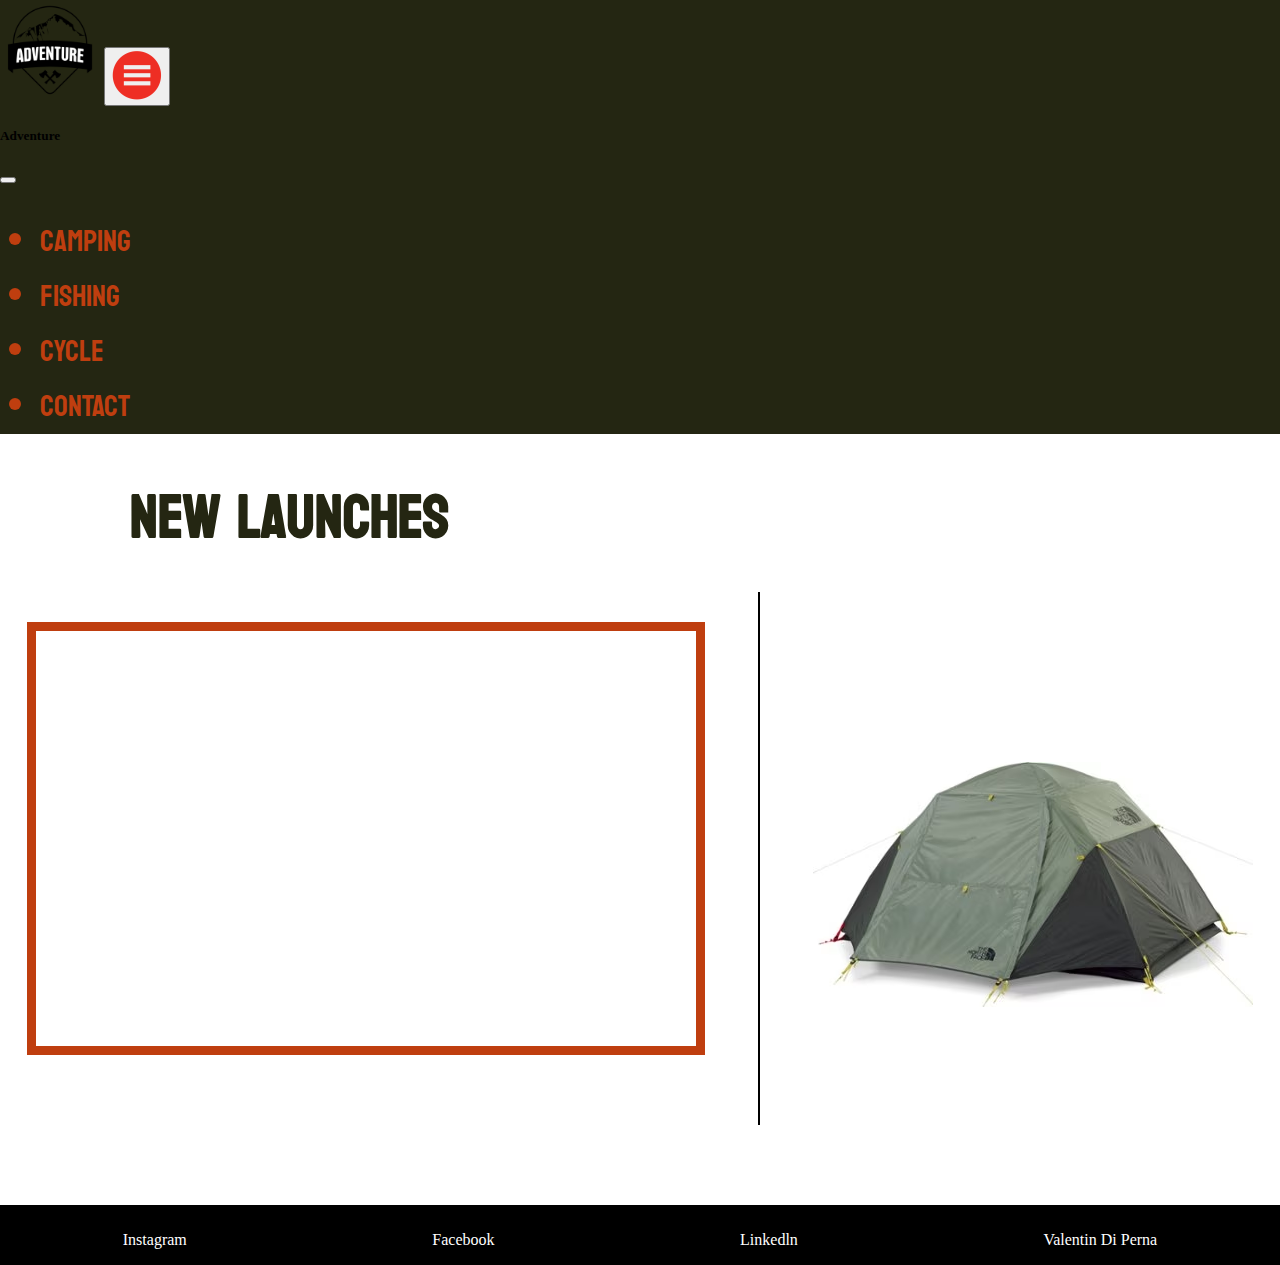
==== index.html @ 5453563d "Se ajustó el código sass en index y camping, además del header y footer" ====
<!DOCTYPE html>
<html lang="en">
    <head>
        <meta charset="UTF-8">
        <meta name="viewport" content="width=device-width, initial-scale=1.0">
        <!-- Bootstrap -->
        <link href="https://cdn.jsdelivr.net/npm/bootstrap@5.3.2/dist/css/bootstrap.min.css" rel="stylesheet" integrity="sha384-T3c6CoIi6uLrA9TneNEoa7RxnatzjcDSCmG1MXxSR1GAsXEV/Dwwykc2MPK8M2HN" crossorigin="anonymous">
        <!-- CSS -->
        <link rel="stylesheet" href="css/style.css">
        <title>Adventures</title>
    </head>
    <body>
        <!--Inicio header-->
        <header>
            <nav class="navbar navbar-expand-lg mi-navbar">
                <a class="navbar-brand" href="index.html"><img src="multimedia/logo/logo-preentrega1.png" width="100rem" alt=""></a>
                <button class="navbar-toggler" type="button" data-bs-toggle="offcanvas" data-bs-target="#navbarOffcanvasLg" aria-controls="navbarOffcanvasLg" aria-label="Toggle navigation">
                  <span><img src="/multimedia/hamburguesa.png" width="50px" alt=""></span>
                </button>
                <div class="offcanvas offcanvas-end" tabindex="-1" id="navbarOffcanvasLg" aria-labelledby="navbarOffcanvasLgLabel">
                    <div class="offcanvas-header">
                        <h5 class="offcanvas-title" id="adventure">Adventure</h5>
                        <button type="button" class="btn-close btn-close-white" data-bs-dismiss="offcanvas" aria-label="Close"></button>
                        </div>
                        <div class="offcanvas-body">
                            <ul class="navbar-nav justify-content-end flex-grow-1 pe-3 color-yo">
                                <li class="nav-item">
                                <a class="mi-estilo" href="pages/camping.html">CAMPING</a>
                                </li>
                                <li class="nav-item">
                                    <a class="mi-estilo" href="pages/fishing.html">FISHING</a>
                                </li>
                                <li class="nav-item">
                                    <a class="mi-estilo" href="pages/cycle.html">CYCLE</a>
                                </li>
                                <li class="nav-item">
                                    <a class="mi-estilo" href="pages/contact.html">CONTACT</a>
                                </li>
                            </ul>
                        </div>
                    </div>
                </div>
            </nav>
        </header>
        <!--Fin header-->

        <!-- Inicio section -->
        <section>
            <h2> New Launches</h2>
            <div class="index-container">
                <iframe id="new-launch-video" width="660" height="415" src="https://www.youtube.com/embed/8Y5LWZMToTU?si=XEu5IVeG3tp7EiJx" title="YouTube video player" frameborder="0" allow="accelerometer; autoplay; clipboard-write; encrypted-media; gyroscope; picture-in-picture; web-share" allowfullscreen></iframe>
                <span class="vertical-line-1"></span>
                <a href="">
                    <img id="new-launch-foto" src="multimedia/carpa-new-launches.avif" alt="Carpa TheNorthFace verde oscuro y negro con forma hectagonal.">
                </a>
            </div>
        </section>
        <!-- Fin section  -->

        <!-- Inicio footer -->
        <footer>
            <div class="footer-container">
                <div><a href="">Instagram</a></div>
                <div><a href="">Facebook</a></div>
                <div><a href="">Linkedln</a></div>
                <div> 
                    <p>Valentin Di Perna</p>
                </div>
            </div>
        </footer>
        <!-- Fin footer  -->
        <script src="https://cdn.jsdelivr.net/npm/bootstrap@5.3.2/dist/js/bootstrap.bundle.min.js" integrity="sha384-C6RzsynM9kWDrMNeT87bh95OGNyZPhcTNXj1NW7RuBCsyN/o0jlpcV8Qyq46cDfL" crossorigin="anonymous"></script>
    </body>
</html>
---- css/style.css ----
@import url("https://fonts.googleapis.com/css2?family=Bayon&display=swap");
@media only screen and (min-width: 980px) {
  section h2 {
    /*Personalizando etiqueta*/
    font-family: "Bayon", sans-serif;
    color: #242612;
    font-size: 60px;
    position: relative;
    left: 130px;
    display: inline;
  }
  section .index-container {
    position: relative;
    top: 50px;
    margin-bottom: 100px;
    display: flex;
    justify-content: space-around;
  }
  section .index-container #new-launch-video {
    border: 9px solid #bf3e0f;
    margin-bottom: 100px;
  }
  section .index-container .vertical-line-1 {
    border: 1px solid black;
    position: relative;
    bottom: 30px;
  }
  section .index-container #new-launch-foto {
    position: relative;
    top: 140px;
    transform: scale(1);
    transition: transform 1s;
  }
  section .index-container #new-launch-foto:hover {
    transform: scale(1.2);
    transition: all 1s;
  }
}
@media only screen and (max-width: 480px) {
  section h2 {
    position: relative;
    top: 150px;
    /*Personalizando etiqueta*/
    font-family: "Bayon", sans-serif;
    color: #242612;
    font-size: 50px;
    display: inline;
    position: relative;
    left: 10px;
    margin-bottom: 20px;
  }
  section .index-container {
    margin-top: 100px;
    display: flex;
    justify-content: space-around;
    flex-direction: column;
    align-items: center;
  }
  section .index-container #new-launch-video {
    border: 9px solid #bf3e0f;
    margin-bottom: 100px;
    width: 390px;
    height: 350px;
    margin-top: 100px;
  }
  section .index-container .vertical-line-1 {
    border: 1px solid black;
    position: relative;
    bottom: 30px;
    padding-right: 400px;
  }
  section .index-container #new-launch-foto {
    width: 415;
    height: 230px;
  }
}
.title-container {
  background-image: url(../multimedia/naturepanoramic.jpg);
  background-attachment: fixed;
  display: flex;
  justify-content: center;
  padding: 200px 0 120px 0;
  color: #fff;
  font-size: 62px;
  margin-bottom: 20px;
}

.camping-products {
  margin-right: 0;
}

#REDWHITETENT {
  padding-top: 18.2%;
}

#flashlight {
  margin: 10px;
  padding-bottom: 23px;
  padding-right: 30px;
  width: 200px;
}

#sleepingbag {
  margin: 10px;
  width: 190px;
}

.color-yo {
  color: #bf3e0f;
  font-family: "Bayon", sans-serif;
  font-size: 30px;
}

.mi-estilo {
  color: #bf3e0f;
  text-decoration: none;
  margin-right: 100px;
}

.mi-navbar {
  background-color: #242612;
}

.footer-container {
  margin-top: 20px;
  padding-top: 10px;
  background-color: black;
  width: 100%;
  display: flex;
  justify-content: space-around;
  align-items: center;
}

.footer-container a, .footer-container p {
  color: white;
  text-decoration: none;
}

body {
  margin: 0;
  /* Overflow-x: hidden */
}

/*# sourceMappingURL=style.css.map */
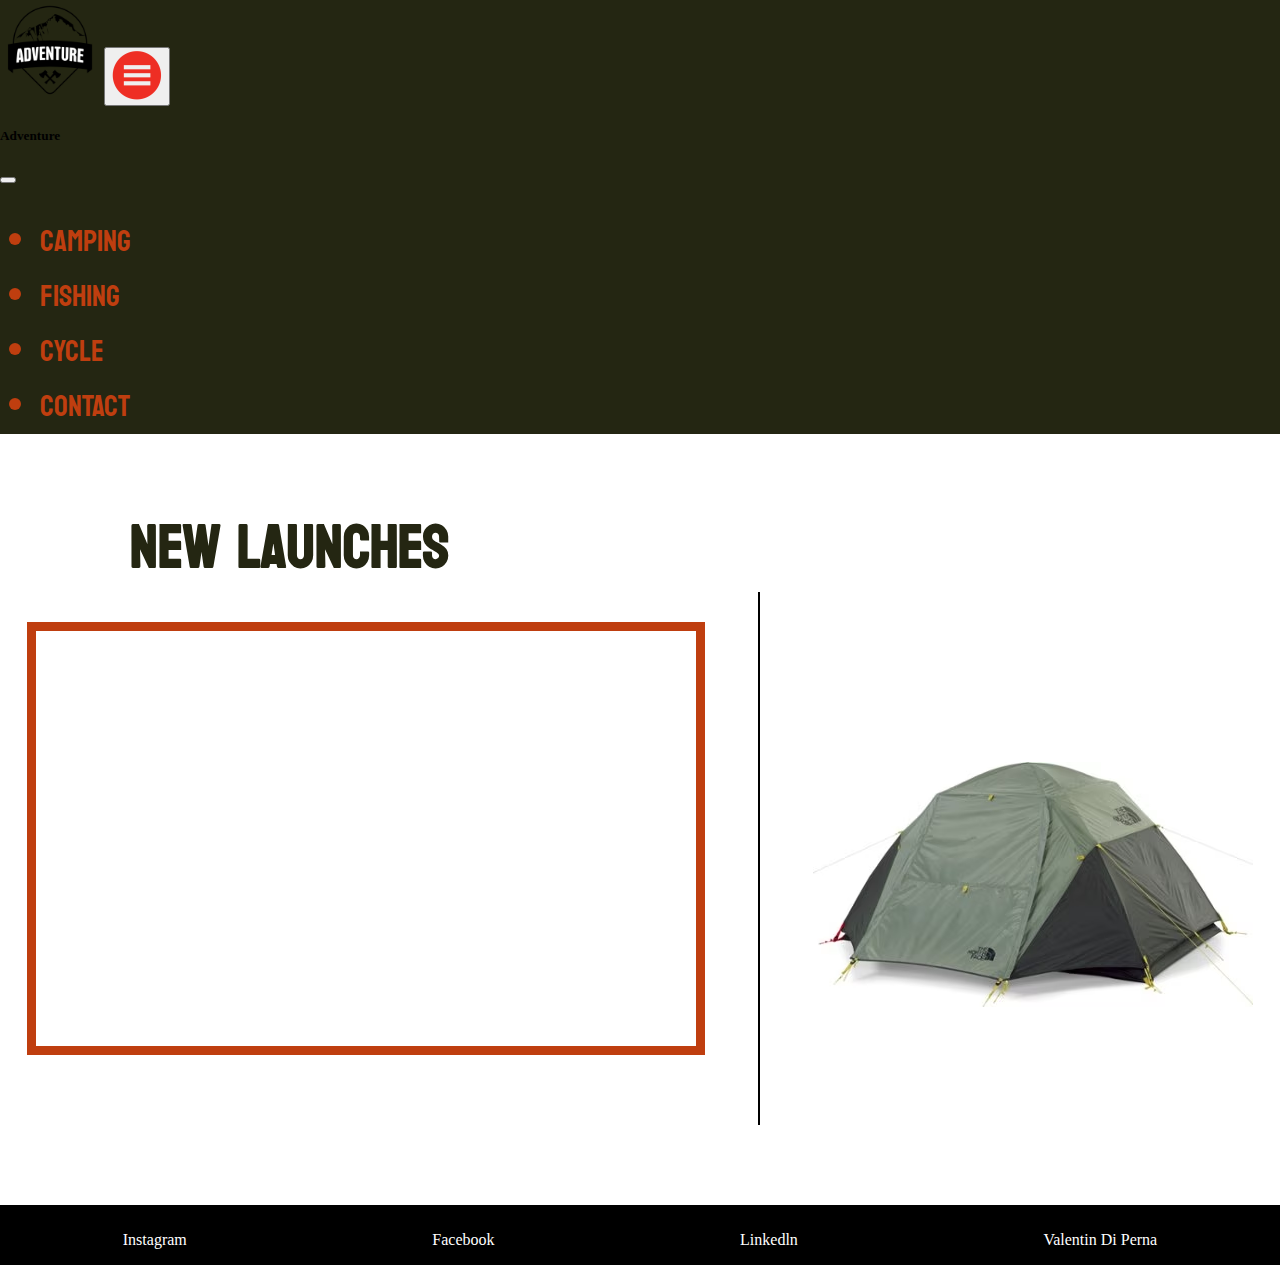
==== commit b5550bb5: "Mejorando el SEO a los HTML" ====
--- a/index.html
+++ b/index.html
@@ -3,17 +3,30 @@
     <head>
         <meta charset="UTF-8">
         <meta name="viewport" content="width=device-width, initial-scale=1.0">
+
+
+        <!-- SEO-->
+
+        <!-- Descripción del sitio | 70 a 320 caracteres-->
+        <meta name="description" content="Prepárate para tus aventuras al aire libre con nuestra amplia selección de productos. Desde acampar hasta pescar, tenemos todo lo que necesitas. Descubre calidad y variedad a precios excelentes. Equípate para la aventura hoy mismo.">
+        <!-- Keywords | Palabras claves | 18 KW-->
+        <meta name="keywords" content="biciletas, pesca, cañas de pesca, Aventuras en la naturaleza, Tienda de campaña, Equipo de supervivencia, Gear para deportes al aire libre, Actividades al aire libre, Productos para exploración, Accesorios de camping, Camping, Excursión, Acampar, Equipamiento para ciclismo">
+        <!-- FAVICON | Icono de la pestaña-->
+        <link rel="shortcut icon" href="multimedia/logo/logo-preentrega1.ico" type="image/x-icon">
+        <!-- Open graph-->
+
+
         <!-- Bootstrap -->
         <link href="https://cdn.jsdelivr.net/npm/bootstrap@5.3.2/dist/css/bootstrap.min.css" rel="stylesheet" integrity="sha384-T3c6CoIi6uLrA9TneNEoa7RxnatzjcDSCmG1MXxSR1GAsXEV/Dwwykc2MPK8M2HN" crossorigin="anonymous">
         <!-- CSS -->
         <link rel="stylesheet" href="css/style.css">
-        <title>Adventures</title>
+        <title> Adventures | Everything you need to be ready for wild</title>
     </head>
     <body>
         <!--Inicio header-->
         <header>
             <nav class="navbar navbar-expand-lg mi-navbar">
-                <a class="navbar-brand" href="index.html"><img src="multimedia/logo/logo-preentrega1.png" width="100rem" alt=""></a>
+                <a class="navbar-brand" href="index.html"><img src="multimedia/logo/logo-preentrega1.ico" width="100rem" alt=""></a>
                 <button class="navbar-toggler" type="button" data-bs-toggle="offcanvas" data-bs-target="#navbarOffcanvasLg" aria-controls="navbarOffcanvasLg" aria-label="Toggle navigation">
                   <span><img src="/multimedia/hamburguesa.png" width="50px" alt=""></span>
                 </button>
--- a/css/style.css
+++ b/css/style.css
@@ -1,3 +1,4 @@
+@charset "UTF-8";
 @import url("https://fonts.googleapis.com/css2?family=Bayon&display=swap");
 @media only screen and (min-width: 980px) {
   section h2 {
@@ -7,6 +8,7 @@
     font-size: 60px;
     position: relative;
     left: 130px;
+    top: 30px;
     display: inline;
   }
   section .index-container {
@@ -75,7 +77,6 @@
   }
 }
 .title-container {
-  background-image: url(../multimedia/naturepanoramic.jpg);
   background-attachment: fixed;
   display: flex;
   justify-content: center;
@@ -105,6 +106,157 @@
   width: 190px;
 }
 
+.fishing-title {
+  margin-bottom: 100px;
+  font-family: "Bayon", sans-serif;
+  color: #242612;
+  font-size: 60px;
+  position: relative;
+  left: 130px;
+  top: 30px;
+  display: inline;
+}
+
+.fishing-section {
+  display: flex;
+  justify-content: space-around;
+}
+.fishing-section #fishing-video {
+  border: 9px solid #bf3e0f;
+  margin-bottom: 100px;
+  margin-top: 50px;
+}
+.fishing-section .vertical-line-2 {
+  border: 1px solid black;
+  position: relative;
+  right: 100px;
+}
+.fishing-section .fish-container {
+  display: grid;
+  grid-template-columns: repeat(2, 1r);
+  grid-template-rows: repeat(2, 1fr);
+  column-gap: 70px;
+  row-gap: 70px;
+  grid-template-areas: "caña-1 caña-2" "caña-3 caña-4";
+  position: relative;
+  right: 100px;
+}
+.fishing-section .fish-container .caña-1 {
+  grid-area: caña-1;
+  transform: scale(1);
+  transition: transform 1s;
+}
+.fishing-section .fish-container .caña-2 {
+  grid-area: caña-2;
+  transform: scale(1);
+  transition: transform 1s;
+}
+.fishing-section .fish-container .caña-3 {
+  grid-area: caña-3;
+  transform: scale(1);
+  transition: transform 1s;
+}
+.fishing-section .fish-container .caña-4 {
+  grid-area: caña-4;
+  transform: scale(1);
+  transition: transform 1s;
+}
+.fishing-section .fish-container .caña-1:hover, .fishing-section .fish-container .caña-2:hover, .fishing-section .fish-container .caña-3:hover, .fishing-section .fish-container .caña-4:hover {
+  transform: scale(1.2);
+  transition: transform 1s;
+}
+.fishing-section .fish-container #caña-1 {
+  width: 200px;
+}
+.fishing-section .fish-container #caña-2 {
+  width: 200px;
+}
+.fishing-section .fish-container #caña-3 {
+  width: 200px;
+}
+.fishing-section .fish-container #caña-4 {
+  width: 200px;
+  height: 200px;
+}
+.fishing-section .fish-container h3 {
+  color: var(--color-principal);
+  font-family: var(--font-family);
+  font-size: 20px;
+}
+
+.cycle-title {
+  font-family: var(--font-family);
+  color: var(--color-principal);
+  font-size: 60px;
+  position: relative;
+  left: 130px;
+  display: inline;
+}
+
+.cycle-fotos {
+  margin-top: 100px;
+  display: flex;
+  justify-content: space-evenly;
+  margin-bottom: 50px;
+}
+
+.accesorios {
+  transform: scale(1);
+}
+
+.accesorios:hover {
+  transform: scale(1.2);
+  transition: all 1s;
+}
+
+.contact-title {
+  margin-top: 100px;
+  text-align: center;
+  font-size: 70px;
+  font-family: "Bayon", sans-serif;
+  color: #242612;
+  text-decoration: underline dotted #bf3e0f;
+  margin-bottom: 50px;
+}
+
+form fieldset {
+  border: 0;
+}
+form fieldset legend {
+  text-align: center;
+  display: inline;
+  font-family: "Bayon", sans-serif;
+  font-size: 30px;
+  color: #bf3e0f;
+}
+form fieldset .formulario {
+  display: flex;
+  justify-content: space-evenly;
+  margin-bottom: 100px;
+  margin-top: 100px;
+}
+form fieldset .formulario label {
+  text-align: center;
+  display: inline;
+  font-family: "Bayon", sans-serif;
+  font-size: 30px;
+  color: #bf3e0f;
+  text-decoration: underline solid #242612;
+}
+form textarea {
+  width: 100%;
+}
+form .enviar {
+  padding-top: 10px;
+  background-color: green;
+  color: #fff;
+}
+form input {
+  width: 100%;
+  border: 0;
+  background-color: yellow;
+}
+
 .color-yo {
   color: #bf3e0f;
   font-family: "Bayon", sans-serif;
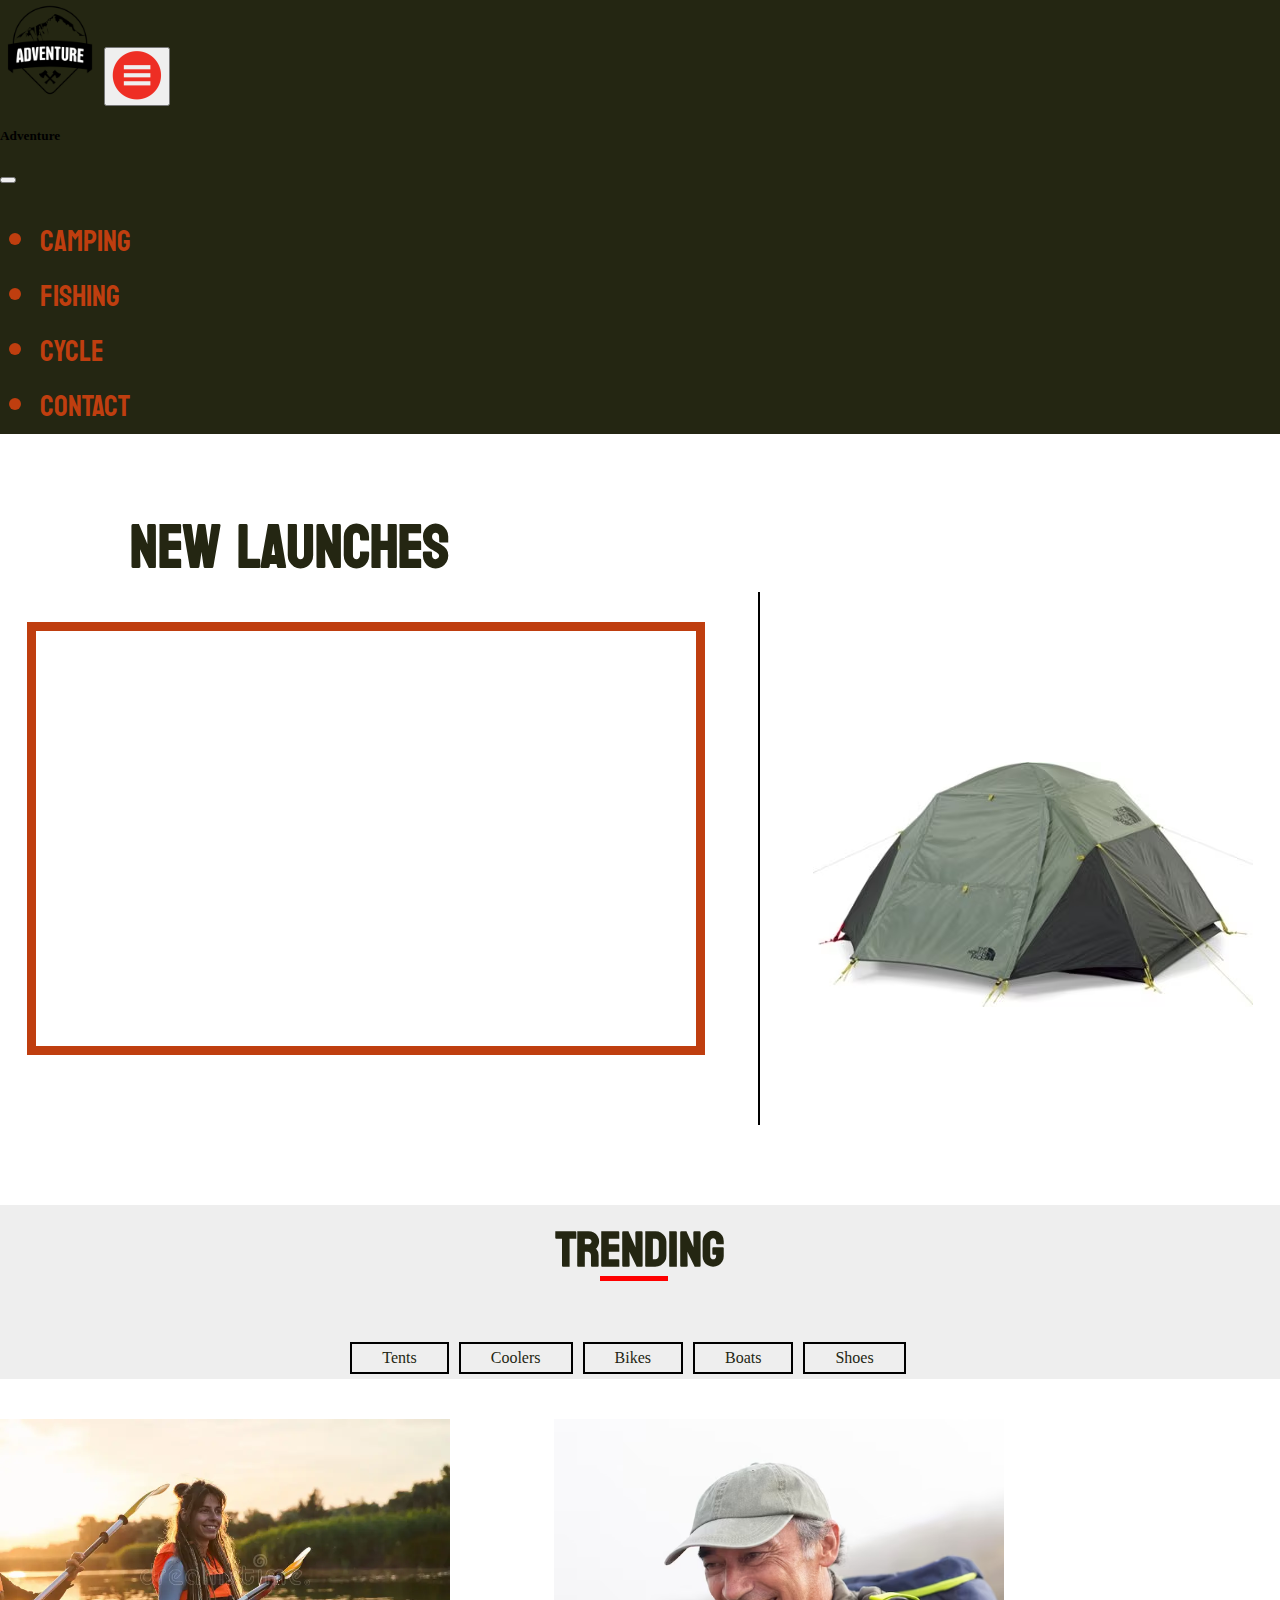
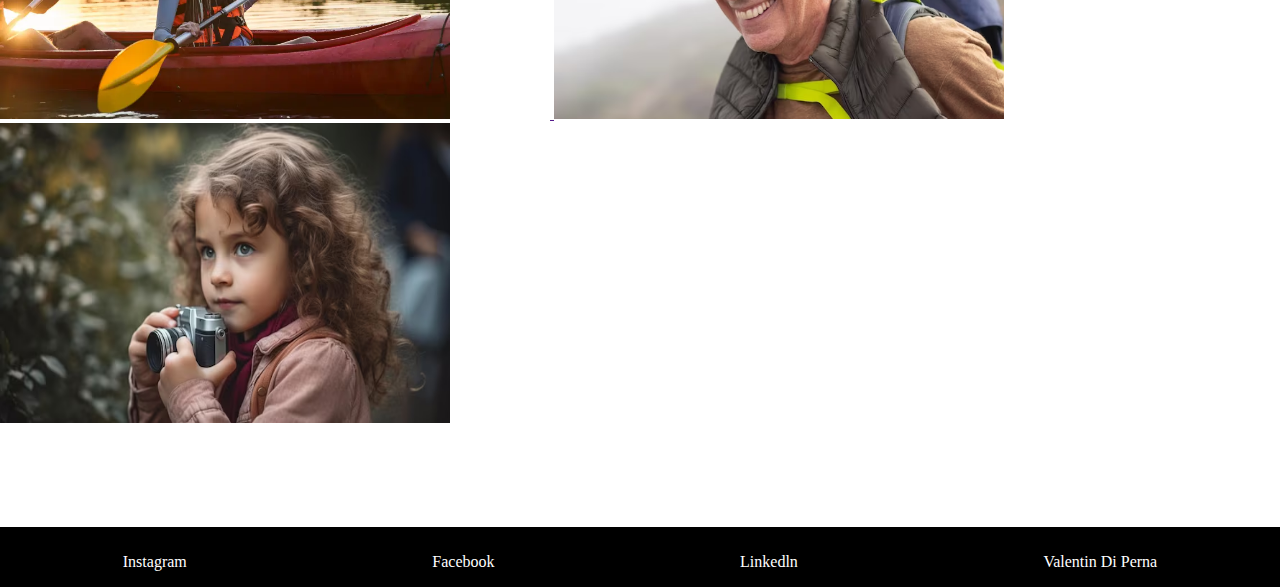
==== commit 82432484: "Mejore mucho el HTML INDEX" ====
--- a/index.html
+++ b/index.html
@@ -58,13 +58,37 @@
         <!--Fin header-->
 
         <!-- Inicio section -->
-        <section>
-            <h2> New Launches</h2>
+        <main>
+            <h2 class="main-title"> New Launches</h2>
             <div class="index-container">
                 <iframe id="new-launch-video" width="660" height="415" src="https://www.youtube.com/embed/8Y5LWZMToTU?si=XEu5IVeG3tp7EiJx" title="YouTube video player" frameborder="0" allow="accelerometer; autoplay; clipboard-write; encrypted-media; gyroscope; picture-in-picture; web-share" allowfullscreen></iframe>
                 <span class="vertical-line-1"></span>
                 <a href="">
                     <img id="new-launch-foto" src="multimedia/carpa-new-launches.avif" alt="Carpa TheNorthFace verde oscuro y negro con forma hectagonal.">
+                </a>
+            </div>
+        </main>
+        <section class="trending-container">
+            <h2 class="trending">Tr<span class="trending-span">end</span>ing</h2>
+                <div>
+                    <a href="" class="trending-items">Tents</a>
+                    <a href="" class="trending-items">Coolers</a>
+                    <a href="" class="trending-items">Bikes</a>
+                    <a href="" class="trending-items">Boats</a>
+                    <a href="" class="trending-items">Shoes</a>
+                </div>
+            </div>
+        </section>
+        <section class="boy-girl">
+            <div>
+                <a href="">
+                    <img src="multimedia/mujer.webp" alt="Mujer" class="mujer">
+                </a>
+                <a href="">
+                    <img src="multimedia/hombre.avif" alt="Hombre" class="hombre">
+                </a>
+                <a href="">
+                    <img src="multimedia/nena2.avif" alt="Chicos" class="nena">
                 </a>
             </div>
         </section>
--- a/css/style.css
+++ b/css/style.css
@@ -1,79 +1,183 @@
 @charset "UTF-8";
 @import url("https://fonts.googleapis.com/css2?family=Bayon&display=swap");
+.vertical-line-1, .vertical-line-2 {
+  border: 1px solid black;
+}
+
+.main-title, .trending {
+  /*Personalizando etiqueta*/
+  font-family: "Bayon", sans-serif;
+  color: #242612;
+}
+
+#new-launch-video, #fishing-video {
+  border: 9px solid #bf3e0f;
+  margin-bottom: 100px;
+}
+
 @media only screen and (min-width: 980px) {
-  section h2 {
+  main .main-title {
     /*Personalizando etiqueta*/
-    font-family: "Bayon", sans-serif;
-    color: #242612;
-    font-size: 60px;
     position: relative;
     left: 130px;
     top: 30px;
+    font-size: 60px;
     display: inline;
   }
-  section .index-container {
+  main .index-container {
     position: relative;
     top: 50px;
     margin-bottom: 100px;
     display: flex;
     justify-content: space-around;
   }
-  section .index-container #new-launch-video {
+  main .index-container #new-launch-video {
     border: 9px solid #bf3e0f;
     margin-bottom: 100px;
   }
-  section .index-container .vertical-line-1 {
-    border: 1px solid black;
+  main .index-container .vertical-line-1 {
     position: relative;
     bottom: 30px;
   }
-  section .index-container #new-launch-foto {
+  main .index-container #new-launch-foto {
     position: relative;
     top: 140px;
     transform: scale(1);
     transition: transform 1s;
   }
-  section .index-container #new-launch-foto:hover {
+  main .index-container #new-launch-foto:hover {
     transform: scale(1.2);
     transition: all 1s;
   }
+  .trending-container {
+    background-color: #EEEEEE;
+  }
+  .trending-container .trending {
+    font-size: 50px;
+    text-align: center;
+  }
+  .trending-container .trending .trending-span {
+    text-decoration: underline red;
+    text-underline-offset: 0.2em;
+  }
+  .trending-container div {
+    position: relative;
+    right: 12px;
+    display: flex;
+    flex-wrap: wrap;
+    justify-content: center;
+    width: 100%;
+    margin-top: 20px;
+  }
+  .trending-container div a {
+    padding: 5px 30px;
+    border: 2px solid black;
+    margin: 5px 5px;
+    white-space: nowrap;
+    font-weight: 500;
+  }
+  .trending-container div a:hover {
+    text-decoration: underline black;
+  }
+  .boy-girl {
+    margin-top: 40px;
+    display: flex;
+    justify-content: center;
+    margin-bottom: 100px;
+  }
+  .boy-girl .nena, .boy-girl .hombre, .boy-girl .mujer {
+    width: 450px;
+    margin-right: 100px;
+    transition: box-shadow 0.3s ease;
+  }
+  .boy-girl .nena:hover, .boy-girl .hombre:hover, .boy-girl .mujer:hover {
+    box-shadow: 0 0 20px rgba(0, 0, 0, 0.5);
+  }
+  .boy-girl .nena {
+    height: 300px;
+  }
 }
 @media only screen and (max-width: 480px) {
-  section h2 {
-    position: relative;
-    top: 150px;
-    /*Personalizando etiqueta*/
-    font-family: "Bayon", sans-serif;
-    color: #242612;
+  main .main-title {
+    position: relative;
+    top: 80px;
     font-size: 50px;
+    left: 10px;
+    margin-bottom: 10px;
     display: inline;
-    position: relative;
-    left: 10px;
-    margin-bottom: 20px;
-  }
-  section .index-container {
-    margin-top: 100px;
+  }
+  main .index-container {
+    margin-top: 60px;
     display: flex;
     justify-content: space-around;
     flex-direction: column;
     align-items: center;
   }
-  section .index-container #new-launch-video {
+  main .index-container #new-launch-video {
     border: 9px solid #bf3e0f;
     margin-bottom: 100px;
     width: 390px;
     height: 350px;
     margin-top: 100px;
   }
-  section .index-container .vertical-line-1 {
-    border: 1px solid black;
+  main .index-container .vertical-line-1 {
     position: relative;
     bottom: 30px;
     padding-right: 400px;
   }
-  section .index-container #new-launch-foto {
+  main .index-container #new-launch-foto {
     width: 415;
     height: 230px;
+  }
+  .trending-container {
+    margin-top: 50px;
+    background-color: #EEEEEE;
+    padding-bottom: 10px;
+  }
+  .trending-container .trending {
+    font-size: 50px;
+    text-align: center;
+  }
+  .trending-container .trending .trending-span {
+    text-decoration: underline red;
+    text-underline-offset: 0.2em;
+  }
+  .trending-container div {
+    position: relative;
+    right: 12px;
+    display: flex;
+    flex-wrap: wrap;
+    justify-content: center;
+    width: 100%;
+    margin-top: 20px;
+  }
+  .trending-container div a {
+    padding: 5px 30px;
+    border: 2px solid black;
+    margin: 5px 5px;
+    white-space: nowrap;
+    font-weight: 500;
+  }
+  .trending-container div a:hover {
+    text-decoration: underline black;
+  }
+  .boy-girl {
+    margin-top: 40px;
+    display: flex;
+    justify-content: center;
+    margin-bottom: 50px;
+  }
+  .boy-girl .nena, .boy-girl .hombre, .boy-girl .mujer {
+    width: 300px;
+    margin-left: 50px;
+    transition: box-shadow 0.3s ease;
+    margin-bottom: 40px;
+  }
+  .boy-girl .nena:hover, .boy-girl .hombre:hover, .boy-girl .mujer:hover {
+    box-shadow: 0 0 20px rgba(0, 0, 0, 0.5);
+  }
+  .boy-girl .nena {
+    height: 200px;
   }
 }
 .title-container {
@@ -106,6 +210,11 @@
   width: 190px;
 }
 
+#new-launch-video, #fishing-video {
+  border: 9px solid #bf3e0f;
+  margin-bottom: 100px;
+}
+
 .fishing-title {
   margin-bottom: 100px;
   font-family: "Bayon", sans-serif;
@@ -122,12 +231,9 @@
   justify-content: space-around;
 }
 .fishing-section #fishing-video {
-  border: 9px solid #bf3e0f;
-  margin-bottom: 100px;
   margin-top: 50px;
 }
 .fishing-section .vertical-line-2 {
-  border: 1px solid black;
   position: relative;
   right: 100px;
 }
@@ -184,29 +290,127 @@
   font-size: 20px;
 }
 
-.cycle-title {
-  font-family: var(--font-family);
-  color: var(--color-principal);
-  font-size: 60px;
-  position: relative;
-  left: 130px;
-  display: inline;
-}
-
-.cycle-fotos {
-  margin-top: 100px;
-  display: flex;
-  justify-content: space-evenly;
-  margin-bottom: 50px;
-}
-
-.accesorios {
-  transform: scale(1);
-}
-
-.accesorios:hover {
-  transform: scale(1.2);
-  transition: all 1s;
+@media only screen and (max-width: 480px) {
+  .fishing-title {
+    margin-bottom: 0px;
+    font-family: "Bayon", sans-serif;
+    color: #242612;
+    font-size: 50px;
+    position: relative;
+    top: 50px;
+    left: 30px;
+    display: inline;
+  }
+  #fishing-video {
+    width: 390px;
+    height: 350px;
+    margin-top: 10px;
+  }
+  .fishing-section {
+    margin-top: 100px;
+    display: flex;
+    justify-content: center;
+    flex-direction: column;
+    align-items: center;
+  }
+  .fish-container {
+    display: grid;
+    grid-template-columns: 300px;
+    grid-template-rows: repeat(4, 1fr);
+    column-gap: 30px;
+    grid-template-areas: "caña-1" "caña-2" "caña-3" "caña-4";
+    position: relative;
+    right: 100px;
+  }
+  .vertical-line-2 {
+    position: relative;
+    bottom: 30px;
+    padding-right: 20px;
+    padding-left: 600px;
+  }
+  .caña-1 {
+    grid-area: caña-1;
+    margin-left: 100px;
+  }
+  .caña-2 {
+    grid-area: caña-2;
+    margin-left: 100px;
+  }
+  .caña-3 {
+    grid-area: caña-3;
+    margin-left: 100px;
+  }
+  .caña-4 {
+    grid-area: caña-4;
+    margin-left: 100px;
+  }
+  h3 {
+    color: #242612;
+    font-family: "Bayon", sans-serif;
+    font-size: 10px;
+    margin-left: 100px;
+  }
+}
+@media only screen and (min-width: 980px) {
+  .cycle-title {
+    font-family: "Bayon", sans-serif;
+    color: #242612;
+    font-size: 60px;
+    position: relative;
+    left: 130px;
+    display: inline;
+  }
+  .cycle-fotos {
+    margin-top: 100px;
+    display: flex;
+    justify-content: space-evenly;
+    margin-bottom: 50px;
+  }
+  .accesorios {
+    transform: scale(1);
+  }
+  .accesorios:hover {
+    transform: scale(1.2);
+    transition: all 1s;
+  }
+}
+@media only screen and (max-width: 480px) {
+  .cycle-title {
+    font-family: "Bayon", sans-serif;
+    color: #242612;
+    font-size: 50px;
+    position: relative;
+    top: 60px;
+    left: 20px;
+    display: inline;
+  }
+  .cycle-fotos {
+    margin-top: 100px;
+    position: relative;
+    left: 20px;
+  }
+  .accesorios {
+    margin-bottom: 100px;
+  }
+}
+.mi-estilo {
+  color: #bf3e0f;
+  text-decoration: none;
+}
+
+.footer-container a, .footer-container p {
+  color: white;
+  text-decoration: none;
+}
+
+.contact-title {
+  color: #242612;
+  text-decoration: underline dotted #bf3e0f;
+}
+
+.trending-items {
+  color: #242612;
+  text-decoration: none;
 }
 
 .contact-title {
@@ -214,8 +418,6 @@
   text-align: center;
   font-size: 70px;
   font-family: "Bayon", sans-serif;
-  color: #242612;
-  text-decoration: underline dotted #bf3e0f;
   margin-bottom: 50px;
 }
 
@@ -244,7 +446,9 @@
   text-decoration: underline solid #242612;
 }
 form textarea {
-  width: 100%;
+  position: relative;
+  left: 100px;
+  width: 80%;
 }
 form .enviar {
   padding-top: 10px;
@@ -257,6 +461,27 @@
   background-color: yellow;
 }
 
+.mi-estilo {
+  color: #bf3e0f;
+  text-decoration: none;
+}
+
+.footer-container a, .footer-container p {
+  color: white;
+  text-decoration: none;
+}
+
+.contact-title {
+  color: #242612;
+  text-decoration: underline dotted #bf3e0f;
+}
+
+.trending-items {
+  color: #242612;
+  text-decoration: none;
+}
+
+/* Para el .color-yo, color y decoracion*/
 .color-yo {
   color: #bf3e0f;
   font-family: "Bayon", sans-serif;
@@ -264,8 +489,6 @@
 }
 
 .mi-estilo {
-  color: #bf3e0f;
-  text-decoration: none;
   margin-right: 100px;
 }
 
@@ -273,6 +496,27 @@
   background-color: #242612;
 }
 
+.mi-estilo {
+  color: #bf3e0f;
+  text-decoration: none;
+}
+
+.footer-container a, .footer-container p {
+  color: white;
+  text-decoration: none;
+}
+
+.contact-title {
+  color: #242612;
+  text-decoration: underline dotted #bf3e0f;
+}
+
+.trending-items {
+  color: #242612;
+  text-decoration: none;
+}
+
+/* Importo etiquetas a y p*/
 .footer-container {
   margin-top: 20px;
   padding-top: 10px;
@@ -283,11 +527,6 @@
   align-items: center;
 }
 
-.footer-container a, .footer-container p {
-  color: white;
-  text-decoration: none;
-}
-
 body {
   margin: 0;
   /* Overflow-x: hidden */
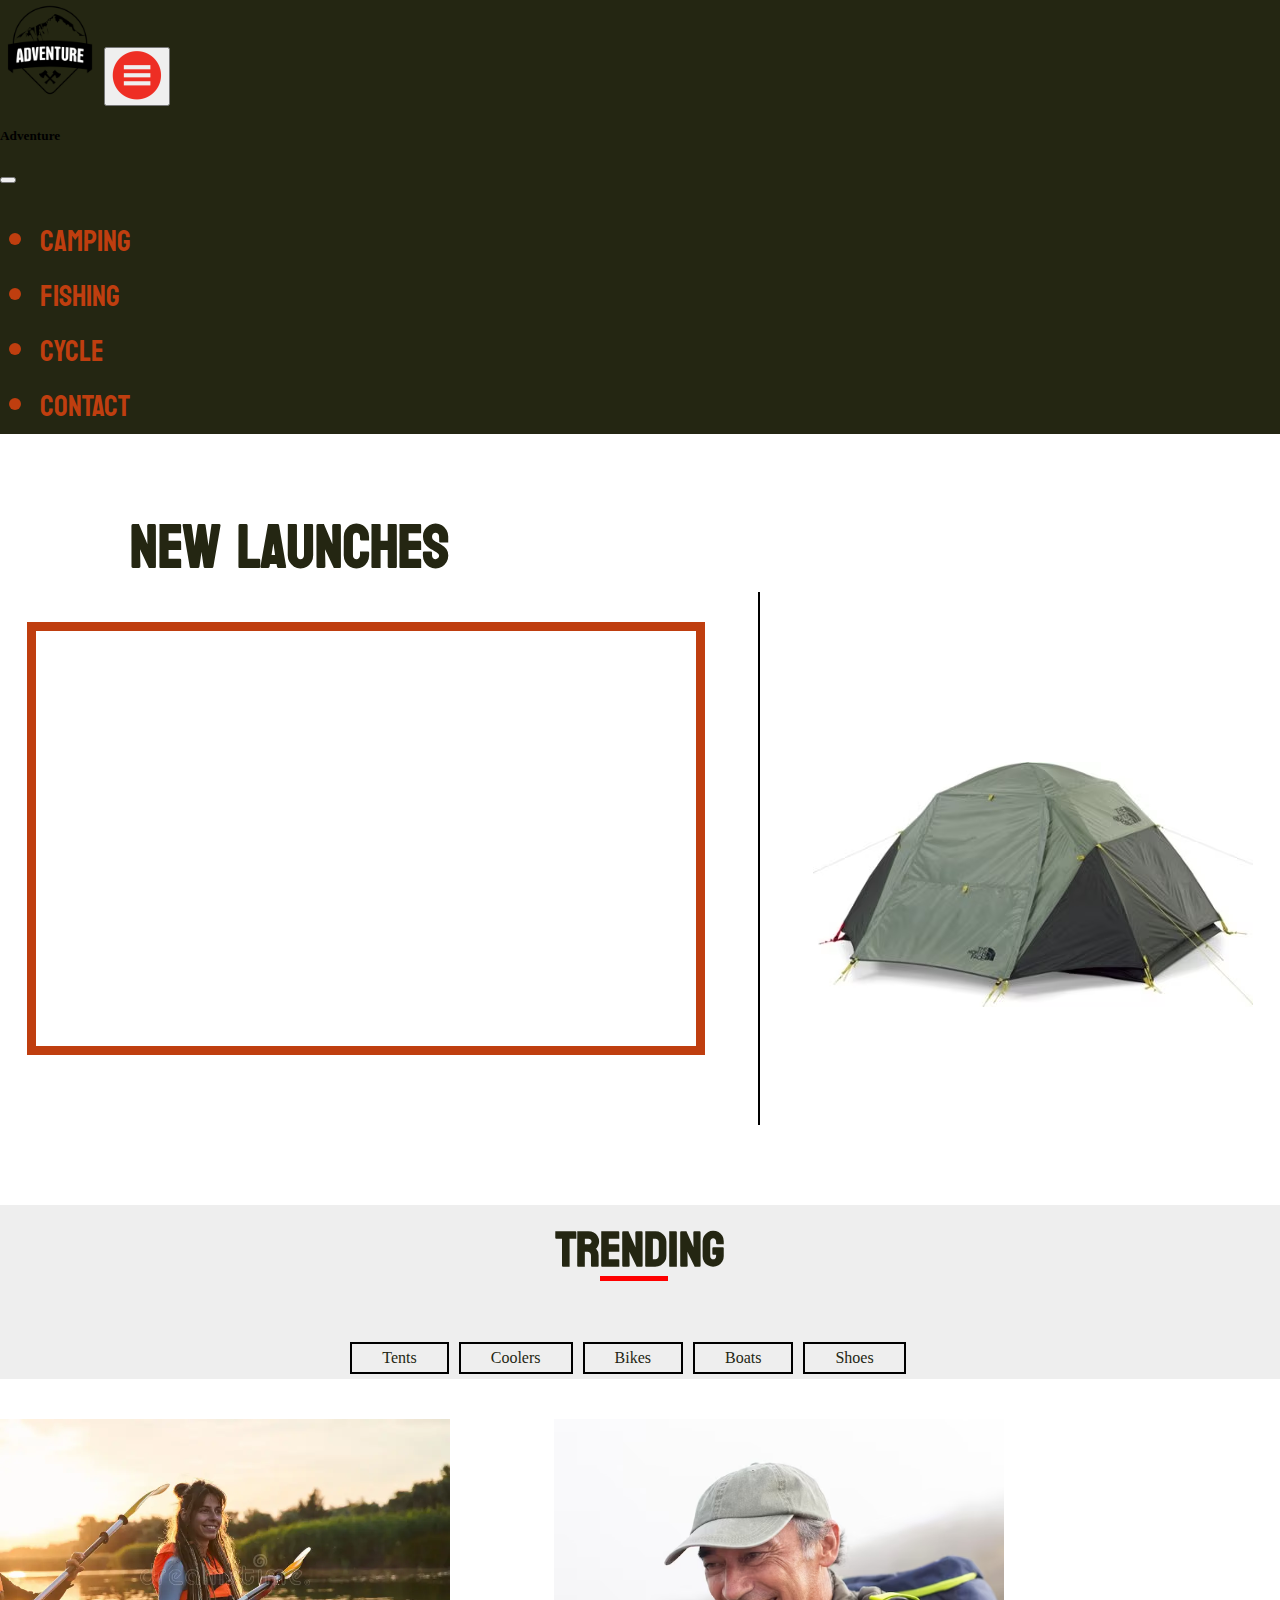
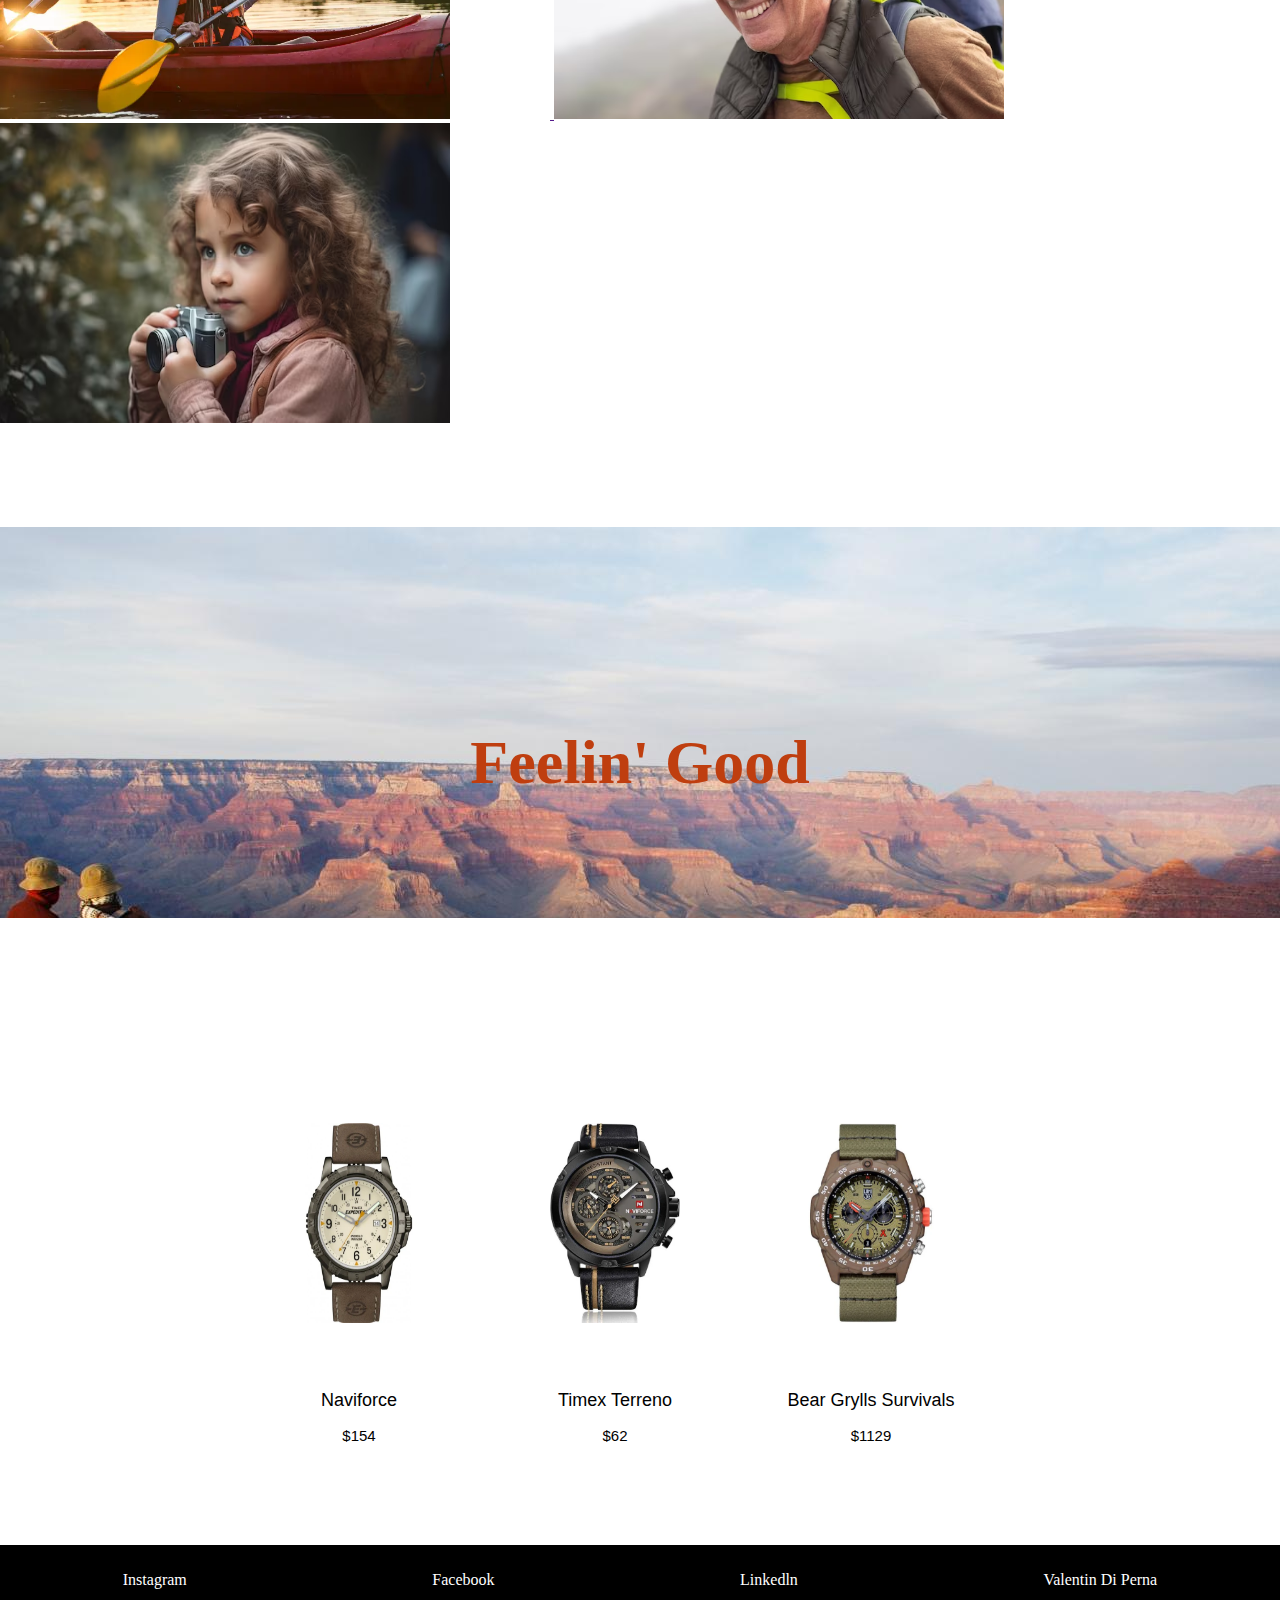
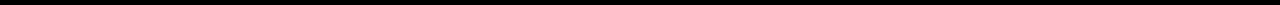
==== commit 24267d16: "Agregué una nueva sección" ====
--- a/index.html
+++ b/index.html
@@ -92,6 +92,29 @@
                 </a>
             </div>
         </section>
+        <section>
+            <div class="mid-banner" style="background-image: url(multimedia/grandcannnon4.jpg); align-items: center;">
+                <h2 class="mid-title">Feelin' Good</h2>
+            </div>
+        </section>
+        <section class="relojes-container">
+            <div class="relojes">
+                <div class="image"> <img src="multimedia/reloj1.webp" alt="" width="170px" height="200px"></div>
+                  <div class="title-relojes">Naviforce</div>
+                  <span class="price">$154</span>
+            </div>
+            <div class="relojes">
+                <div class="image"> <img src="multimedia/reloj2.webp" alt="" width="130px" height="200px"></div>
+                  <div class="title-relojes">Timex Terreno</div>
+                  <span class="price">$62</span>
+            </div>
+            <div class="relojes">
+                <div class="image"> <img src="multimedia/reloj3.webp" alt="" width="170px" height="200px"></div>
+                  <div class="title-relojes">Bear Grylls Survivals</div>
+                  <span class="price">$1129</span>
+            </div>
+        </section>
+
         <!-- Fin section  -->
 
         <!-- Inicio footer -->
--- a/css/style.css
+++ b/css/style.css
@@ -96,6 +96,59 @@
   .boy-girl .nena {
     height: 300px;
   }
+  .mid-title {
+    background-attachment: fixed;
+    display: flex;
+    justify-content: center;
+    padding: 200px 200px 120px 200px;
+    color: #bf3e0f;
+    font-size: 62px;
+    margin-bottom: 20px;
+  }
+  .relojes-container {
+    margin-top: 200px;
+    margin-bottom: 100px;
+    display: flex;
+    justify-content: center;
+  }
+  .relojes-container .relojes {
+    margin-right: 50px;
+    position: relative;
+    width: 11.875em;
+    height: 16.5em;
+    cursor: pointer;
+    display: flex;
+    align-items: center;
+    justify-content: center;
+    background: #fff;
+    padding: 0.5em;
+    padding-bottom: 3.4em;
+  }
+  .relojes-container .relojes:hover {
+    border: 1px solid black;
+  }
+  .relojes-container .relojes .title-relojes {
+    font-family: Arial, Helvetica, sans-serif;
+    font-size: 18px;
+    position: absolute;
+    bottom: 1.875em;
+    font-weight: 400;
+    color: #000;
+  }
+  .relojes-container .relojes .price {
+    font-family: Impact, Haettenschweiler, "Arial Narrow Bold", sans-serif;
+    font-size: 15px;
+    position: absolute;
+    bottom: 1px;
+    color: #000;
+  }
+  .relojes-container .image {
+    width: 100%;
+    height: 100%;
+    display: grid;
+    place-items: center;
+    margin-bottom: 70px;
+  }
 }
 @media only screen and (max-width: 480px) {
   main .main-title {
@@ -178,6 +231,64 @@
   }
   .boy-girl .nena {
     height: 200px;
+  }
+  .mid-title {
+    background-attachment: fixed;
+    display: flex;
+    justify-content: center;
+    padding: 200px 0 200px 0;
+    color: #bf3e0f;
+    font-size: 62px;
+    margin-bottom: 10px;
+  }
+  .relojes-container {
+    margin-top: 100px;
+    margin-bottom: 100px;
+    display: flex;
+    flex-direction: column;
+  }
+  .relojes-container .relojes {
+    display: flex;
+    flex-direction: column;
+    margin-left: 70px;
+    margin-top: 20px;
+    margin-bottom: 18px;
+    position: relative;
+    left: 50px;
+    width: 11.875em;
+    height: 16.5em;
+    cursor: pointer;
+    display: flex;
+    align-items: center;
+    justify-content: center;
+    background: #fff;
+    padding: 0.5em;
+    padding-bottom: 3.4em;
+  }
+  .relojes-container .relojes:hover {
+    border: 1px solid black;
+  }
+  .relojes-container .relojes .title-relojes {
+    font-family: Arial, Helvetica, sans-serif;
+    font-size: 18px;
+    position: absolute;
+    bottom: 1.875em;
+    font-weight: 400;
+    color: #000;
+  }
+  .relojes-container .relojes .price {
+    font-family: Impact, Haettenschweiler, "Arial Narrow Bold", sans-serif;
+    font-size: 15px;
+    position: absolute;
+    bottom: 1px;
+    color: #000;
+  }
+  .relojes-container .image {
+    width: 100%;
+    height: 100%;
+    display: grid;
+    place-items: center;
+    margin-bottom: 70px;
   }
 }
 .title-container {
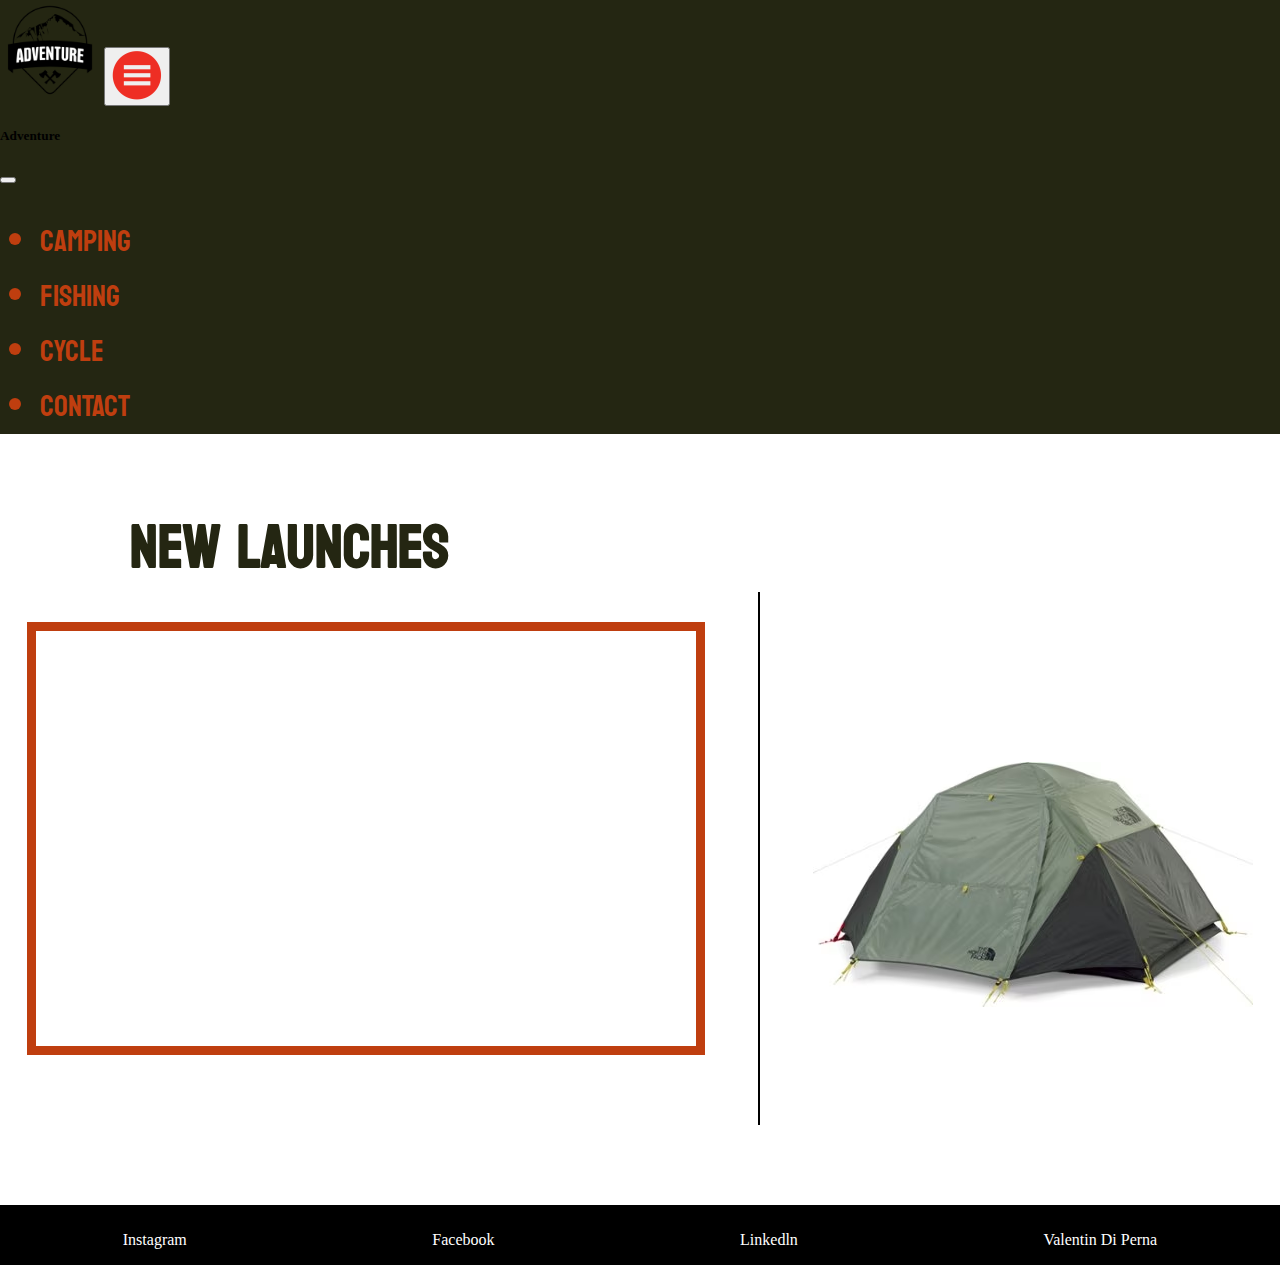
==== commit 88262df0: "Open graph" ====
--- a/index.html
+++ b/index.html
@@ -14,7 +14,10 @@
         <!-- FAVICON | Icono de la pestaña-->
         <link rel="shortcut icon" href="multimedia/logo/logo-preentrega1.ico" type="image/x-icon">
         <!-- Open graph-->
-
+        <meta property="og:image" content=multimedia/logo/logo-preentrega1.ico> <!-- Pongo un enlace interno porque no esta subida a internet-->
+        <meta property="" content="">
+        <meta property="" content="">
+        <meta property="" content="">
 
         <!-- Bootstrap -->
         <link href="https://cdn.jsdelivr.net/npm/bootstrap@5.3.2/dist/css/bootstrap.min.css" rel="stylesheet" integrity="sha384-T3c6CoIi6uLrA9TneNEoa7RxnatzjcDSCmG1MXxSR1GAsXEV/Dwwykc2MPK8M2HN" crossorigin="anonymous">
@@ -58,8 +61,8 @@
         <!--Fin header-->
 
         <!-- Inicio section -->
-        <main>
-            <h2 class="main-title"> New Launches</h2>
+        <section>
+            <h2> New Launches</h2>
             <div class="index-container">
                 <iframe id="new-launch-video" width="660" height="415" src="https://www.youtube.com/embed/8Y5LWZMToTU?si=XEu5IVeG3tp7EiJx" title="YouTube video player" frameborder="0" allow="accelerometer; autoplay; clipboard-write; encrypted-media; gyroscope; picture-in-picture; web-share" allowfullscreen></iframe>
                 <span class="vertical-line-1"></span>
@@ -67,54 +70,7 @@
                     <img id="new-launch-foto" src="multimedia/carpa-new-launches.avif" alt="Carpa TheNorthFace verde oscuro y negro con forma hectagonal.">
                 </a>
             </div>
-        </main>
-        <section class="trending-container">
-            <h2 class="trending">Tr<span class="trending-span">end</span>ing</h2>
-                <div>
-                    <a href="" class="trending-items">Tents</a>
-                    <a href="" class="trending-items">Coolers</a>
-                    <a href="" class="trending-items">Bikes</a>
-                    <a href="" class="trending-items">Boats</a>
-                    <a href="" class="trending-items">Shoes</a>
-                </div>
-            </div>
         </section>
-        <section class="boy-girl">
-            <div>
-                <a href="">
-                    <img src="multimedia/mujer.webp" alt="Mujer" class="mujer">
-                </a>
-                <a href="">
-                    <img src="multimedia/hombre.avif" alt="Hombre" class="hombre">
-                </a>
-                <a href="">
-                    <img src="multimedia/nena2.avif" alt="Chicos" class="nena">
-                </a>
-            </div>
-        </section>
-        <section>
-            <div class="mid-banner" style="background-image: url(multimedia/grandcannnon4.jpg); align-items: center;">
-                <h2 class="mid-title">Feelin' Good</h2>
-            </div>
-        </section>
-        <section class="relojes-container">
-            <div class="relojes">
-                <div class="image"> <img src="multimedia/reloj1.webp" alt="" width="170px" height="200px"></div>
-                  <div class="title-relojes">Naviforce</div>
-                  <span class="price">$154</span>
-            </div>
-            <div class="relojes">
-                <div class="image"> <img src="multimedia/reloj2.webp" alt="" width="130px" height="200px"></div>
-                  <div class="title-relojes">Timex Terreno</div>
-                  <span class="price">$62</span>
-            </div>
-            <div class="relojes">
-                <div class="image"> <img src="multimedia/reloj3.webp" alt="" width="170px" height="200px"></div>
-                  <div class="title-relojes">Bear Grylls Survivals</div>
-                  <span class="price">$1129</span>
-            </div>
-        </section>
-
         <!-- Fin section  -->
 
         <!-- Inicio footer -->
--- a/css/style.css
+++ b/css/style.css
@@ -1,294 +1,79 @@
 @charset "UTF-8";
 @import url("https://fonts.googleapis.com/css2?family=Bayon&display=swap");
-.vertical-line-1, .vertical-line-2 {
-  border: 1px solid black;
-}
-
-.main-title, .trending {
-  /*Personalizando etiqueta*/
-  font-family: "Bayon", sans-serif;
-  color: #242612;
-}
-
-#new-launch-video, #fishing-video {
-  border: 9px solid #bf3e0f;
-  margin-bottom: 100px;
-}
-
 @media only screen and (min-width: 980px) {
-  main .main-title {
+  section h2 {
     /*Personalizando etiqueta*/
+    font-family: "Bayon", sans-serif;
+    color: #242612;
+    font-size: 60px;
     position: relative;
     left: 130px;
     top: 30px;
-    font-size: 60px;
-    display: inline;
-  }
-  main .index-container {
+    display: inline;
+  }
+  section .index-container {
     position: relative;
     top: 50px;
     margin-bottom: 100px;
     display: flex;
     justify-content: space-around;
   }
-  main .index-container #new-launch-video {
+  section .index-container #new-launch-video {
     border: 9px solid #bf3e0f;
     margin-bottom: 100px;
   }
-  main .index-container .vertical-line-1 {
+  section .index-container .vertical-line-1 {
+    border: 1px solid black;
     position: relative;
     bottom: 30px;
   }
-  main .index-container #new-launch-foto {
+  section .index-container #new-launch-foto {
     position: relative;
     top: 140px;
     transform: scale(1);
     transition: transform 1s;
   }
-  main .index-container #new-launch-foto:hover {
+  section .index-container #new-launch-foto:hover {
     transform: scale(1.2);
     transition: all 1s;
   }
-  .trending-container {
-    background-color: #EEEEEE;
-  }
-  .trending-container .trending {
+}
+@media only screen and (max-width: 480px) {
+  section h2 {
+    position: relative;
+    top: 150px;
+    /*Personalizando etiqueta*/
+    font-family: "Bayon", sans-serif;
+    color: #242612;
     font-size: 50px;
-    text-align: center;
-  }
-  .trending-container .trending .trending-span {
-    text-decoration: underline red;
-    text-underline-offset: 0.2em;
-  }
-  .trending-container div {
-    position: relative;
-    right: 12px;
-    display: flex;
-    flex-wrap: wrap;
-    justify-content: center;
-    width: 100%;
-    margin-top: 20px;
-  }
-  .trending-container div a {
-    padding: 5px 30px;
-    border: 2px solid black;
-    margin: 5px 5px;
-    white-space: nowrap;
-    font-weight: 500;
-  }
-  .trending-container div a:hover {
-    text-decoration: underline black;
-  }
-  .boy-girl {
-    margin-top: 40px;
-    display: flex;
-    justify-content: center;
-    margin-bottom: 100px;
-  }
-  .boy-girl .nena, .boy-girl .hombre, .boy-girl .mujer {
-    width: 450px;
-    margin-right: 100px;
-    transition: box-shadow 0.3s ease;
-  }
-  .boy-girl .nena:hover, .boy-girl .hombre:hover, .boy-girl .mujer:hover {
-    box-shadow: 0 0 20px rgba(0, 0, 0, 0.5);
-  }
-  .boy-girl .nena {
-    height: 300px;
-  }
-  .mid-title {
-    background-attachment: fixed;
-    display: flex;
-    justify-content: center;
-    padding: 200px 200px 120px 200px;
-    color: #bf3e0f;
-    font-size: 62px;
+    display: inline;
+    position: relative;
+    left: 10px;
     margin-bottom: 20px;
   }
-  .relojes-container {
-    margin-top: 200px;
-    margin-bottom: 100px;
-    display: flex;
-    justify-content: center;
-  }
-  .relojes-container .relojes {
-    margin-right: 50px;
-    position: relative;
-    width: 11.875em;
-    height: 16.5em;
-    cursor: pointer;
-    display: flex;
-    align-items: center;
-    justify-content: center;
-    background: #fff;
-    padding: 0.5em;
-    padding-bottom: 3.4em;
-  }
-  .relojes-container .relojes:hover {
-    border: 1px solid black;
-  }
-  .relojes-container .relojes .title-relojes {
-    font-family: Arial, Helvetica, sans-serif;
-    font-size: 18px;
-    position: absolute;
-    bottom: 1.875em;
-    font-weight: 400;
-    color: #000;
-  }
-  .relojes-container .relojes .price {
-    font-family: Impact, Haettenschweiler, "Arial Narrow Bold", sans-serif;
-    font-size: 15px;
-    position: absolute;
-    bottom: 1px;
-    color: #000;
-  }
-  .relojes-container .image {
-    width: 100%;
-    height: 100%;
-    display: grid;
-    place-items: center;
-    margin-bottom: 70px;
-  }
-}
-@media only screen and (max-width: 480px) {
-  main .main-title {
-    position: relative;
-    top: 80px;
-    font-size: 50px;
-    left: 10px;
-    margin-bottom: 10px;
-    display: inline;
-  }
-  main .index-container {
-    margin-top: 60px;
+  section .index-container {
+    margin-top: 100px;
     display: flex;
     justify-content: space-around;
     flex-direction: column;
     align-items: center;
   }
-  main .index-container #new-launch-video {
+  section .index-container #new-launch-video {
     border: 9px solid #bf3e0f;
     margin-bottom: 100px;
     width: 390px;
     height: 350px;
     margin-top: 100px;
   }
-  main .index-container .vertical-line-1 {
+  section .index-container .vertical-line-1 {
+    border: 1px solid black;
     position: relative;
     bottom: 30px;
     padding-right: 400px;
   }
-  main .index-container #new-launch-foto {
+  section .index-container #new-launch-foto {
     width: 415;
     height: 230px;
-  }
-  .trending-container {
-    margin-top: 50px;
-    background-color: #EEEEEE;
-    padding-bottom: 10px;
-  }
-  .trending-container .trending {
-    font-size: 50px;
-    text-align: center;
-  }
-  .trending-container .trending .trending-span {
-    text-decoration: underline red;
-    text-underline-offset: 0.2em;
-  }
-  .trending-container div {
-    position: relative;
-    right: 12px;
-    display: flex;
-    flex-wrap: wrap;
-    justify-content: center;
-    width: 100%;
-    margin-top: 20px;
-  }
-  .trending-container div a {
-    padding: 5px 30px;
-    border: 2px solid black;
-    margin: 5px 5px;
-    white-space: nowrap;
-    font-weight: 500;
-  }
-  .trending-container div a:hover {
-    text-decoration: underline black;
-  }
-  .boy-girl {
-    margin-top: 40px;
-    display: flex;
-    justify-content: center;
-    margin-bottom: 50px;
-  }
-  .boy-girl .nena, .boy-girl .hombre, .boy-girl .mujer {
-    width: 300px;
-    margin-left: 50px;
-    transition: box-shadow 0.3s ease;
-    margin-bottom: 40px;
-  }
-  .boy-girl .nena:hover, .boy-girl .hombre:hover, .boy-girl .mujer:hover {
-    box-shadow: 0 0 20px rgba(0, 0, 0, 0.5);
-  }
-  .boy-girl .nena {
-    height: 200px;
-  }
-  .mid-title {
-    background-attachment: fixed;
-    display: flex;
-    justify-content: center;
-    padding: 200px 0 200px 0;
-    color: #bf3e0f;
-    font-size: 62px;
-    margin-bottom: 10px;
-  }
-  .relojes-container {
-    margin-top: 100px;
-    margin-bottom: 100px;
-    display: flex;
-    flex-direction: column;
-  }
-  .relojes-container .relojes {
-    display: flex;
-    flex-direction: column;
-    margin-left: 70px;
-    margin-top: 20px;
-    margin-bottom: 18px;
-    position: relative;
-    left: 50px;
-    width: 11.875em;
-    height: 16.5em;
-    cursor: pointer;
-    display: flex;
-    align-items: center;
-    justify-content: center;
-    background: #fff;
-    padding: 0.5em;
-    padding-bottom: 3.4em;
-  }
-  .relojes-container .relojes:hover {
-    border: 1px solid black;
-  }
-  .relojes-container .relojes .title-relojes {
-    font-family: Arial, Helvetica, sans-serif;
-    font-size: 18px;
-    position: absolute;
-    bottom: 1.875em;
-    font-weight: 400;
-    color: #000;
-  }
-  .relojes-container .relojes .price {
-    font-family: Impact, Haettenschweiler, "Arial Narrow Bold", sans-serif;
-    font-size: 15px;
-    position: absolute;
-    bottom: 1px;
-    color: #000;
-  }
-  .relojes-container .image {
-    width: 100%;
-    height: 100%;
-    display: grid;
-    place-items: center;
-    margin-bottom: 70px;
   }
 }
 .title-container {
@@ -321,11 +106,6 @@
   width: 190px;
 }
 
-#new-launch-video, #fishing-video {
-  border: 9px solid #bf3e0f;
-  margin-bottom: 100px;
-}
-
 .fishing-title {
   margin-bottom: 100px;
   font-family: "Bayon", sans-serif;
@@ -342,9 +122,12 @@
   justify-content: space-around;
 }
 .fishing-section #fishing-video {
+  border: 9px solid #bf3e0f;
+  margin-bottom: 100px;
   margin-top: 50px;
 }
 .fishing-section .vertical-line-2 {
+  border: 1px solid black;
   position: relative;
   right: 100px;
 }
@@ -404,8 +187,8 @@
 @media only screen and (max-width: 480px) {
   .fishing-title {
     margin-bottom: 0px;
-    font-family: "Bayon", sans-serif;
-    color: #242612;
+    font-family: var(--font-family);
+    color: var(--color-principal);
     font-size: 50px;
     position: relative;
     top: 50px;
@@ -413,6 +196,8 @@
     display: inline;
   }
   #fishing-video {
+    border: 9px solid var(--color-secundario);
+    margin-bottom: 100px;
     width: 390px;
     height: 350px;
     margin-top: 10px;
@@ -434,6 +219,7 @@
     right: 100px;
   }
   .vertical-line-2 {
+    border: 1px solid black;
     position: relative;
     bottom: 30px;
     padding-right: 20px;
@@ -456,8 +242,8 @@
     margin-left: 100px;
   }
   h3 {
-    color: #242612;
-    font-family: "Bayon", sans-serif;
+    color: var(--color-principal);
+    font-family: var(--font-family);
     font-size: 10px;
     margin-left: 100px;
   }
@@ -504,31 +290,13 @@
     margin-bottom: 100px;
   }
 }
-.mi-estilo {
-  color: #bf3e0f;
-  text-decoration: none;
-}
-
-.footer-container a, .footer-container p {
-  color: white;
-  text-decoration: none;
-}
-
-.contact-title {
-  color: #242612;
-  text-decoration: underline dotted #bf3e0f;
-}
-
-.trending-items {
-  color: #242612;
-  text-decoration: none;
-}
-
 .contact-title {
   margin-top: 100px;
   text-align: center;
   font-size: 70px;
   font-family: "Bayon", sans-serif;
+  color: #242612;
+  text-decoration: underline dotted #bf3e0f;
   margin-bottom: 50px;
 }
 
@@ -557,9 +325,7 @@
   text-decoration: underline solid #242612;
 }
 form textarea {
-  position: relative;
-  left: 100px;
-  width: 80%;
+  width: 100%;
 }
 form .enviar {
   padding-top: 10px;
@@ -572,34 +338,15 @@
   background-color: yellow;
 }
 
+.color-yo {
+  color: #bf3e0f;
+  font-family: "Bayon", sans-serif;
+  font-size: 30px;
+}
+
 .mi-estilo {
   color: #bf3e0f;
   text-decoration: none;
-}
-
-.footer-container a, .footer-container p {
-  color: white;
-  text-decoration: none;
-}
-
-.contact-title {
-  color: #242612;
-  text-decoration: underline dotted #bf3e0f;
-}
-
-.trending-items {
-  color: #242612;
-  text-decoration: none;
-}
-
-/* Para el .color-yo, color y decoracion*/
-.color-yo {
-  color: #bf3e0f;
-  font-family: "Bayon", sans-serif;
-  font-size: 30px;
-}
-
-.mi-estilo {
   margin-right: 100px;
 }
 
@@ -607,27 +354,6 @@
   background-color: #242612;
 }
 
-.mi-estilo {
-  color: #bf3e0f;
-  text-decoration: none;
-}
-
-.footer-container a, .footer-container p {
-  color: white;
-  text-decoration: none;
-}
-
-.contact-title {
-  color: #242612;
-  text-decoration: underline dotted #bf3e0f;
-}
-
-.trending-items {
-  color: #242612;
-  text-decoration: none;
-}
-
-/* Importo etiquetas a y p*/
 .footer-container {
   margin-top: 20px;
   padding-top: 10px;
@@ -638,6 +364,11 @@
   align-items: center;
 }
 
+.footer-container a, .footer-container p {
+  color: white;
+  text-decoration: none;
+}
+
 body {
   margin: 0;
   /* Overflow-x: hidden */
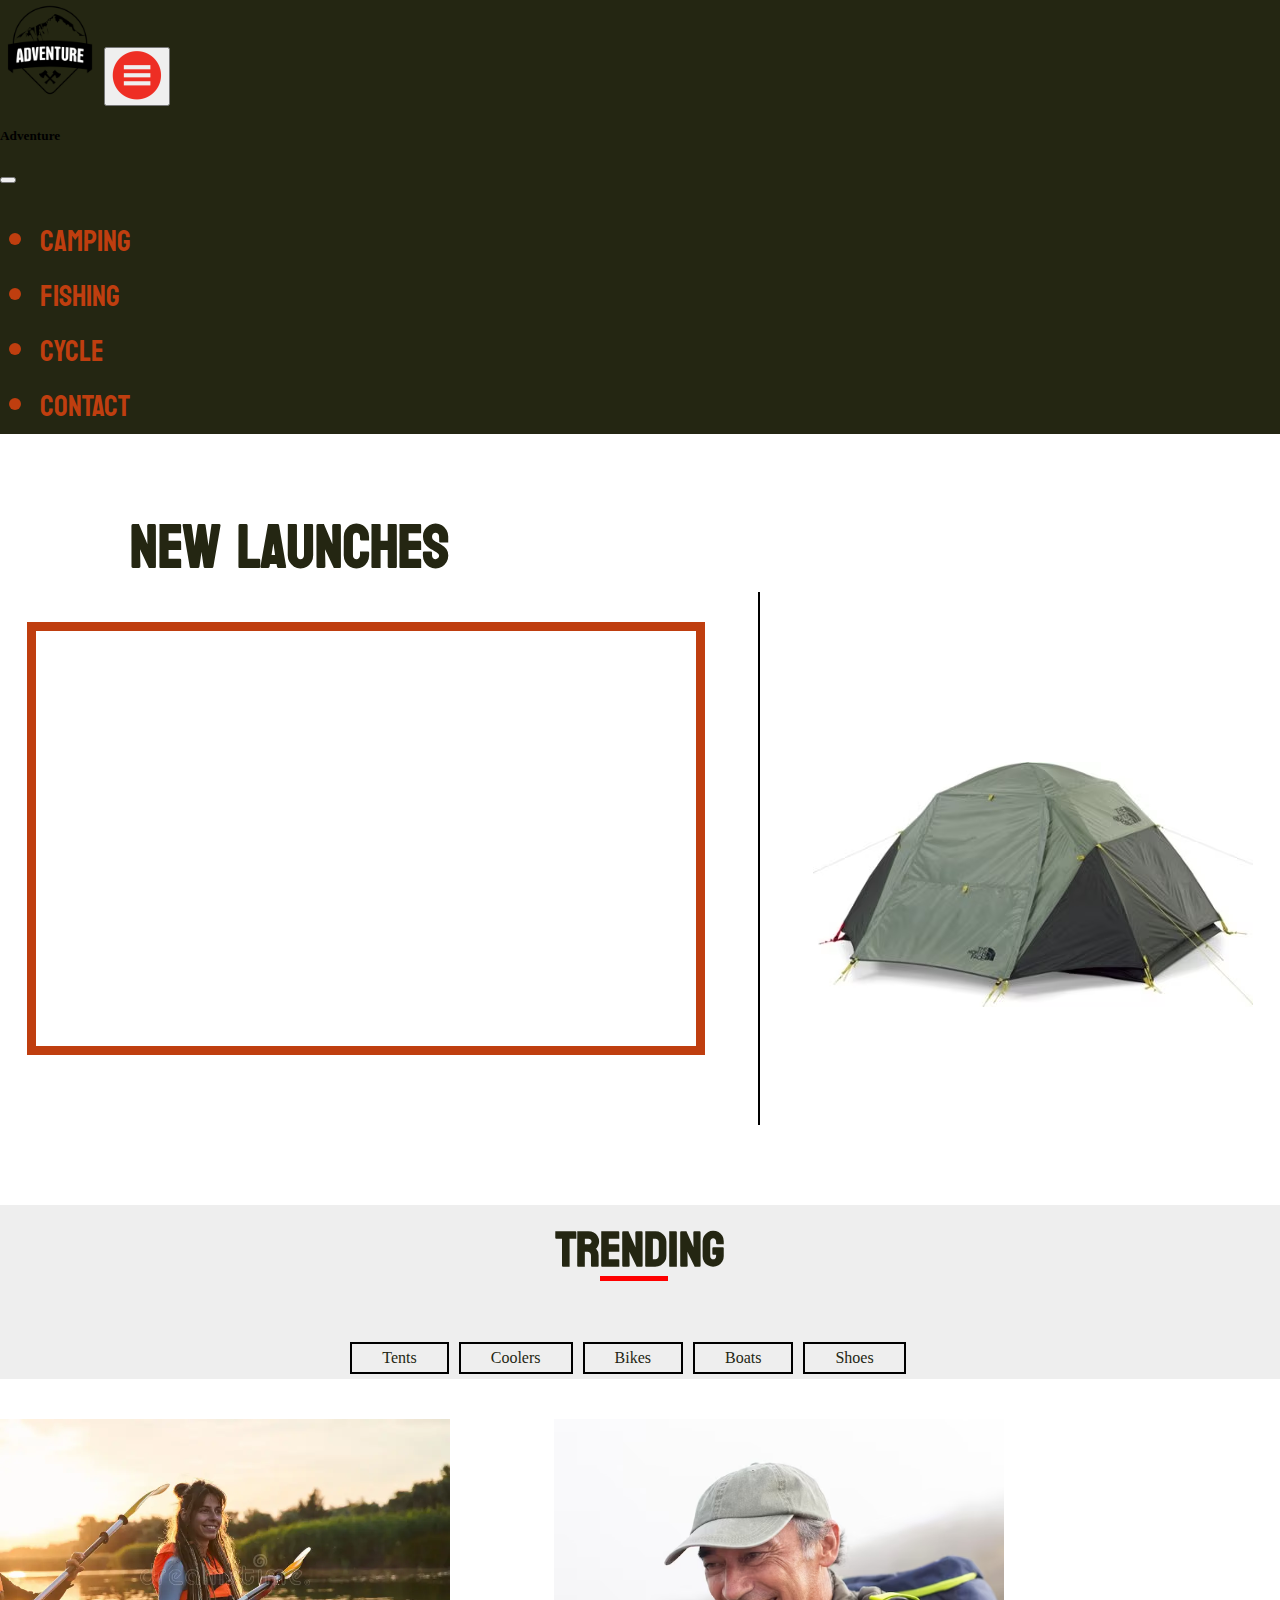
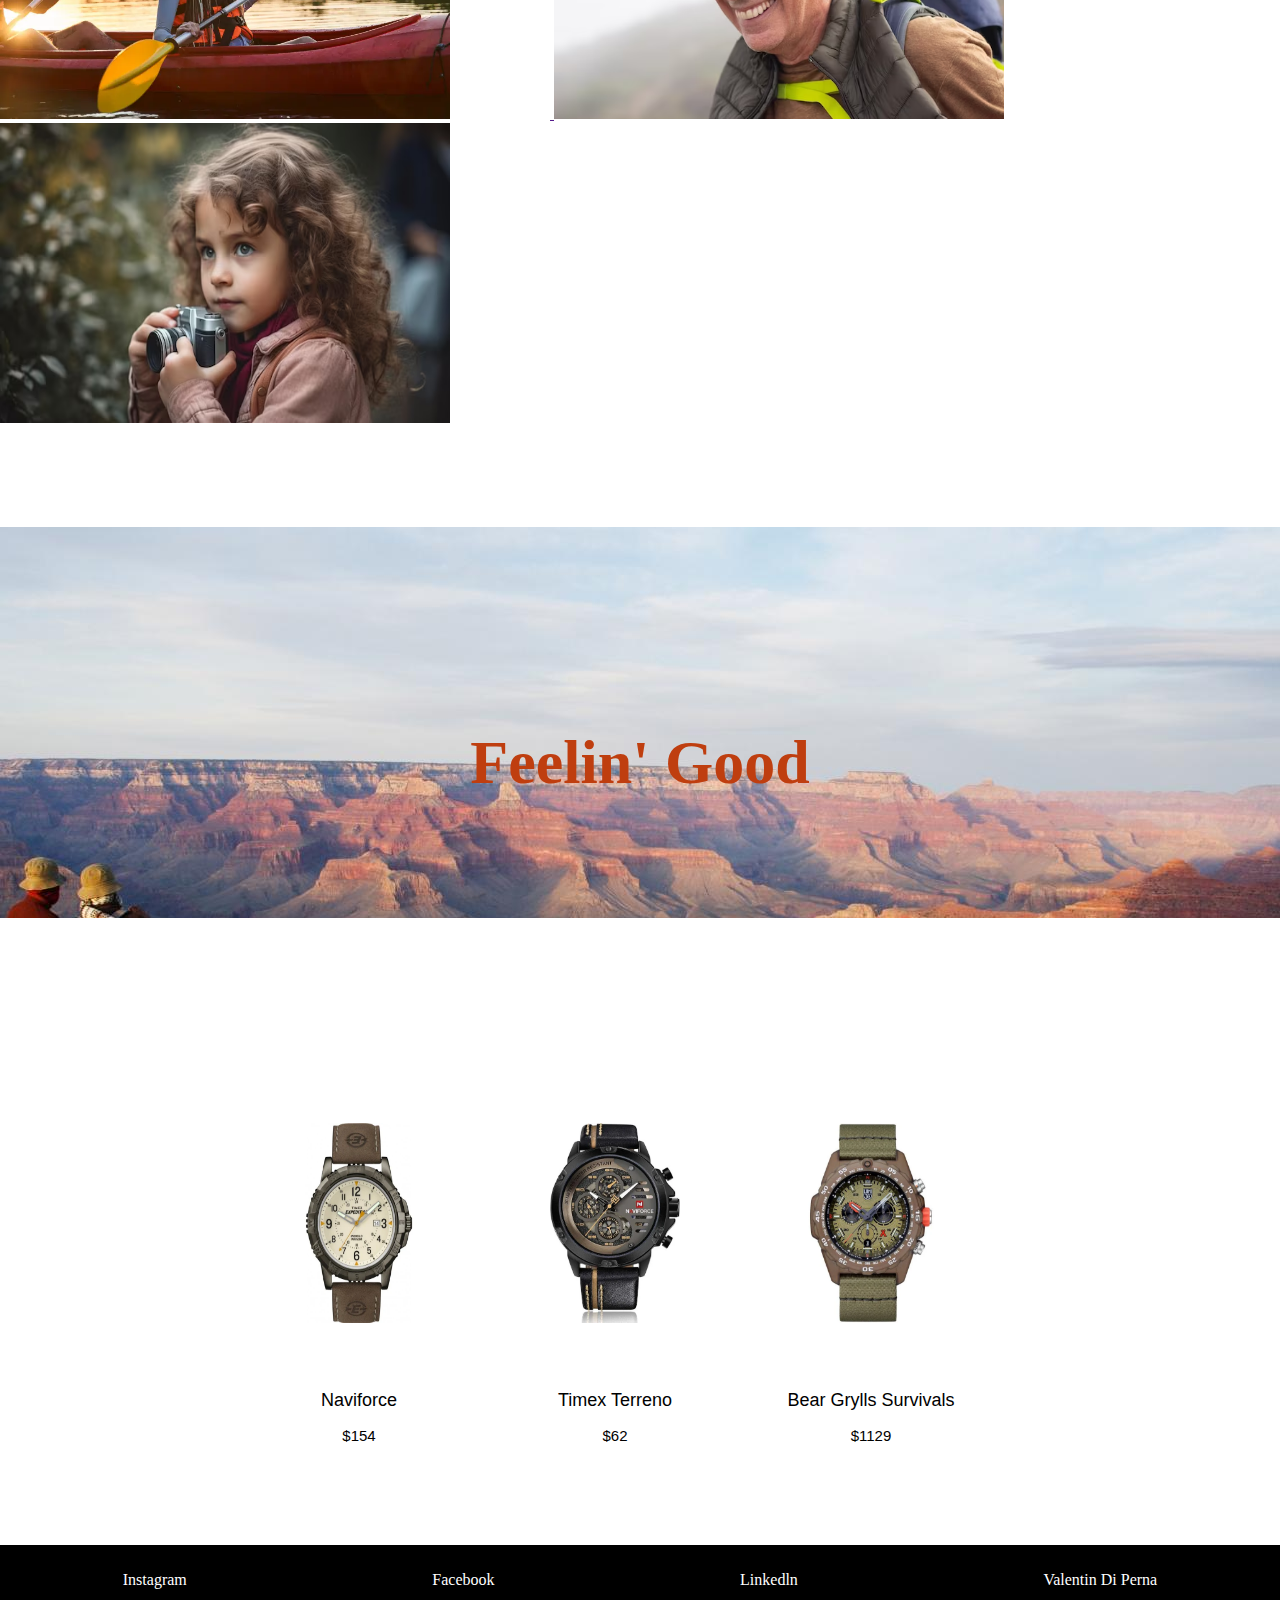
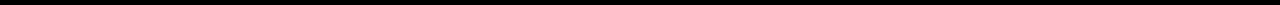
==== commit b5348210: "error solucionado 2.0" ====
--- a/index.html
+++ b/index.html
@@ -61,8 +61,8 @@
         <!--Fin header-->
 
         <!-- Inicio section -->
-        <section>
-            <h2> New Launches</h2>
+        <main>
+            <h2 class="main-title"> New Launches</h2>
             <div class="index-container">
                 <iframe id="new-launch-video" width="660" height="415" src="https://www.youtube.com/embed/8Y5LWZMToTU?si=XEu5IVeG3tp7EiJx" title="YouTube video player" frameborder="0" allow="accelerometer; autoplay; clipboard-write; encrypted-media; gyroscope; picture-in-picture; web-share" allowfullscreen></iframe>
                 <span class="vertical-line-1"></span>
@@ -70,7 +70,54 @@
                     <img id="new-launch-foto" src="multimedia/carpa-new-launches.avif" alt="Carpa TheNorthFace verde oscuro y negro con forma hectagonal.">
                 </a>
             </div>
+        </main>
+        <section class="trending-container">
+            <h2 class="trending">Tr<span class="trending-span">end</span>ing</h2>
+                <div>
+                    <a href="" class="trending-items">Tents</a>
+                    <a href="" class="trending-items">Coolers</a>
+                    <a href="" class="trending-items">Bikes</a>
+                    <a href="" class="trending-items">Boats</a>
+                    <a href="" class="trending-items">Shoes</a>
+                </div>
+            </div>
         </section>
+        <section class="boy-girl">
+            <div>
+                <a href="">
+                    <img src="multimedia/mujer.webp" alt="Mujer" class="mujer">
+                </a>
+                <a href="">
+                    <img src="multimedia/hombre.avif" alt="Hombre" class="hombre">
+                </a>
+                <a href="">
+                    <img src="multimedia/nena2.avif" alt="Chicos" class="nena">
+                </a>
+            </div>
+        </section>
+        <section>
+            <div class="mid-banner" style="background-image: url(multimedia/grandcannnon4.jpg); align-items: center;">
+                <h2 class="mid-title">Feelin' Good</h2>
+            </div>
+        </section>
+        <section class="relojes-container">
+            <div class="relojes">
+                <div class="image"> <img src="multimedia/reloj1.webp" alt="" width="170px" height="200px"></div>
+                  <div class="title-relojes">Naviforce</div>
+                  <span class="price">$154</span>
+            </div>
+            <div class="relojes">
+                <div class="image"> <img src="multimedia/reloj2.webp" alt="" width="130px" height="200px"></div>
+                  <div class="title-relojes">Timex Terreno</div>
+                  <span class="price">$62</span>
+            </div>
+            <div class="relojes">
+                <div class="image"> <img src="multimedia/reloj3.webp" alt="" width="170px" height="200px"></div>
+                  <div class="title-relojes">Bear Grylls Survivals</div>
+                  <span class="price">$1129</span>
+            </div>
+        </section>
+
         <!-- Fin section  -->
 
         <!-- Inicio footer -->
--- a/css/style.css
+++ b/css/style.css
@@ -1,79 +1,294 @@
 @charset "UTF-8";
 @import url("https://fonts.googleapis.com/css2?family=Bayon&display=swap");
+.vertical-line-1, .vertical-line-2 {
+  border: 1px solid black;
+}
+
+.main-title, .trending {
+  /*Personalizando etiqueta*/
+  font-family: "Bayon", sans-serif;
+  color: #242612;
+}
+
+#new-launch-video, #fishing-video {
+  border: 9px solid #bf3e0f;
+  margin-bottom: 100px;
+}
+
 @media only screen and (min-width: 980px) {
-  section h2 {
+  main .main-title {
     /*Personalizando etiqueta*/
-    font-family: "Bayon", sans-serif;
-    color: #242612;
-    font-size: 60px;
     position: relative;
     left: 130px;
     top: 30px;
+    font-size: 60px;
     display: inline;
   }
-  section .index-container {
+  main .index-container {
     position: relative;
     top: 50px;
     margin-bottom: 100px;
     display: flex;
     justify-content: space-around;
   }
-  section .index-container #new-launch-video {
+  main .index-container #new-launch-video {
     border: 9px solid #bf3e0f;
     margin-bottom: 100px;
   }
-  section .index-container .vertical-line-1 {
-    border: 1px solid black;
+  main .index-container .vertical-line-1 {
     position: relative;
     bottom: 30px;
   }
-  section .index-container #new-launch-foto {
+  main .index-container #new-launch-foto {
     position: relative;
     top: 140px;
     transform: scale(1);
     transition: transform 1s;
   }
-  section .index-container #new-launch-foto:hover {
+  main .index-container #new-launch-foto:hover {
     transform: scale(1.2);
     transition: all 1s;
   }
+  .trending-container {
+    background-color: #EEEEEE;
+  }
+  .trending-container .trending {
+    font-size: 50px;
+    text-align: center;
+  }
+  .trending-container .trending .trending-span {
+    text-decoration: underline red;
+    text-underline-offset: 0.2em;
+  }
+  .trending-container div {
+    position: relative;
+    right: 12px;
+    display: flex;
+    flex-wrap: wrap;
+    justify-content: center;
+    width: 100%;
+    margin-top: 20px;
+  }
+  .trending-container div a {
+    padding: 5px 30px;
+    border: 2px solid black;
+    margin: 5px 5px;
+    white-space: nowrap;
+    font-weight: 500;
+  }
+  .trending-container div a:hover {
+    text-decoration: underline black;
+  }
+  .boy-girl {
+    margin-top: 40px;
+    display: flex;
+    justify-content: center;
+    margin-bottom: 100px;
+  }
+  .boy-girl .nena, .boy-girl .hombre, .boy-girl .mujer {
+    width: 450px;
+    margin-right: 100px;
+    transition: box-shadow 0.3s ease;
+  }
+  .boy-girl .nena:hover, .boy-girl .hombre:hover, .boy-girl .mujer:hover {
+    box-shadow: 0 0 20px rgba(0, 0, 0, 0.5);
+  }
+  .boy-girl .nena {
+    height: 300px;
+  }
+  .mid-title {
+    background-attachment: fixed;
+    display: flex;
+    justify-content: center;
+    padding: 200px 200px 120px 200px;
+    color: #bf3e0f;
+    font-size: 62px;
+    margin-bottom: 20px;
+  }
+  .relojes-container {
+    margin-top: 200px;
+    margin-bottom: 100px;
+    display: flex;
+    justify-content: center;
+  }
+  .relojes-container .relojes {
+    margin-right: 50px;
+    position: relative;
+    width: 11.875em;
+    height: 16.5em;
+    cursor: pointer;
+    display: flex;
+    align-items: center;
+    justify-content: center;
+    background: #fff;
+    padding: 0.5em;
+    padding-bottom: 3.4em;
+  }
+  .relojes-container .relojes:hover {
+    border: 1px solid black;
+  }
+  .relojes-container .relojes .title-relojes {
+    font-family: Arial, Helvetica, sans-serif;
+    font-size: 18px;
+    position: absolute;
+    bottom: 1.875em;
+    font-weight: 400;
+    color: #000;
+  }
+  .relojes-container .relojes .price {
+    font-family: Impact, Haettenschweiler, "Arial Narrow Bold", sans-serif;
+    font-size: 15px;
+    position: absolute;
+    bottom: 1px;
+    color: #000;
+  }
+  .relojes-container .image {
+    width: 100%;
+    height: 100%;
+    display: grid;
+    place-items: center;
+    margin-bottom: 70px;
+  }
 }
 @media only screen and (max-width: 480px) {
-  section h2 {
-    position: relative;
-    top: 150px;
-    /*Personalizando etiqueta*/
-    font-family: "Bayon", sans-serif;
-    color: #242612;
+  main .main-title {
+    position: relative;
+    top: 80px;
     font-size: 50px;
+    left: 10px;
+    margin-bottom: 10px;
     display: inline;
-    position: relative;
-    left: 10px;
-    margin-bottom: 20px;
-  }
-  section .index-container {
-    margin-top: 100px;
+  }
+  main .index-container {
+    margin-top: 60px;
     display: flex;
     justify-content: space-around;
     flex-direction: column;
     align-items: center;
   }
-  section .index-container #new-launch-video {
+  main .index-container #new-launch-video {
     border: 9px solid #bf3e0f;
     margin-bottom: 100px;
     width: 390px;
     height: 350px;
     margin-top: 100px;
   }
-  section .index-container .vertical-line-1 {
-    border: 1px solid black;
+  main .index-container .vertical-line-1 {
     position: relative;
     bottom: 30px;
     padding-right: 400px;
   }
-  section .index-container #new-launch-foto {
+  main .index-container #new-launch-foto {
     width: 415;
     height: 230px;
+  }
+  .trending-container {
+    margin-top: 50px;
+    background-color: #EEEEEE;
+    padding-bottom: 10px;
+  }
+  .trending-container .trending {
+    font-size: 50px;
+    text-align: center;
+  }
+  .trending-container .trending .trending-span {
+    text-decoration: underline red;
+    text-underline-offset: 0.2em;
+  }
+  .trending-container div {
+    position: relative;
+    right: 12px;
+    display: flex;
+    flex-wrap: wrap;
+    justify-content: center;
+    width: 100%;
+    margin-top: 20px;
+  }
+  .trending-container div a {
+    padding: 5px 30px;
+    border: 2px solid black;
+    margin: 5px 5px;
+    white-space: nowrap;
+    font-weight: 500;
+  }
+  .trending-container div a:hover {
+    text-decoration: underline black;
+  }
+  .boy-girl {
+    margin-top: 40px;
+    display: flex;
+    justify-content: center;
+    margin-bottom: 50px;
+  }
+  .boy-girl .nena, .boy-girl .hombre, .boy-girl .mujer {
+    width: 300px;
+    margin-left: 50px;
+    transition: box-shadow 0.3s ease;
+    margin-bottom: 40px;
+  }
+  .boy-girl .nena:hover, .boy-girl .hombre:hover, .boy-girl .mujer:hover {
+    box-shadow: 0 0 20px rgba(0, 0, 0, 0.5);
+  }
+  .boy-girl .nena {
+    height: 200px;
+  }
+  .mid-title {
+    background-attachment: fixed;
+    display: flex;
+    justify-content: center;
+    padding: 200px 0 200px 0;
+    color: #bf3e0f;
+    font-size: 62px;
+    margin-bottom: 10px;
+  }
+  .relojes-container {
+    margin-top: 100px;
+    margin-bottom: 100px;
+    display: flex;
+    flex-direction: column;
+  }
+  .relojes-container .relojes {
+    display: flex;
+    flex-direction: column;
+    margin-left: 70px;
+    margin-top: 20px;
+    margin-bottom: 18px;
+    position: relative;
+    left: 50px;
+    width: 11.875em;
+    height: 16.5em;
+    cursor: pointer;
+    display: flex;
+    align-items: center;
+    justify-content: center;
+    background: #fff;
+    padding: 0.5em;
+    padding-bottom: 3.4em;
+  }
+  .relojes-container .relojes:hover {
+    border: 1px solid black;
+  }
+  .relojes-container .relojes .title-relojes {
+    font-family: Arial, Helvetica, sans-serif;
+    font-size: 18px;
+    position: absolute;
+    bottom: 1.875em;
+    font-weight: 400;
+    color: #000;
+  }
+  .relojes-container .relojes .price {
+    font-family: Impact, Haettenschweiler, "Arial Narrow Bold", sans-serif;
+    font-size: 15px;
+    position: absolute;
+    bottom: 1px;
+    color: #000;
+  }
+  .relojes-container .image {
+    width: 100%;
+    height: 100%;
+    display: grid;
+    place-items: center;
+    margin-bottom: 70px;
   }
 }
 .title-container {
@@ -106,6 +321,11 @@
   width: 190px;
 }
 
+#new-launch-video, #fishing-video {
+  border: 9px solid #bf3e0f;
+  margin-bottom: 100px;
+}
+
 .fishing-title {
   margin-bottom: 100px;
   font-family: "Bayon", sans-serif;
@@ -122,12 +342,9 @@
   justify-content: space-around;
 }
 .fishing-section #fishing-video {
-  border: 9px solid #bf3e0f;
-  margin-bottom: 100px;
   margin-top: 50px;
 }
 .fishing-section .vertical-line-2 {
-  border: 1px solid black;
   position: relative;
   right: 100px;
 }
@@ -187,8 +404,8 @@
 @media only screen and (max-width: 480px) {
   .fishing-title {
     margin-bottom: 0px;
-    font-family: var(--font-family);
-    color: var(--color-principal);
+    font-family: "Bayon", sans-serif;
+    color: #242612;
     font-size: 50px;
     position: relative;
     top: 50px;
@@ -196,8 +413,6 @@
     display: inline;
   }
   #fishing-video {
-    border: 9px solid var(--color-secundario);
-    margin-bottom: 100px;
     width: 390px;
     height: 350px;
     margin-top: 10px;
@@ -219,7 +434,6 @@
     right: 100px;
   }
   .vertical-line-2 {
-    border: 1px solid black;
     position: relative;
     bottom: 30px;
     padding-right: 20px;
@@ -242,8 +456,8 @@
     margin-left: 100px;
   }
   h3 {
-    color: var(--color-principal);
-    font-family: var(--font-family);
+    color: #242612;
+    font-family: "Bayon", sans-serif;
     font-size: 10px;
     margin-left: 100px;
   }
@@ -290,13 +504,31 @@
     margin-bottom: 100px;
   }
 }
+.mi-estilo {
+  color: #bf3e0f;
+  text-decoration: none;
+}
+
+.footer-container a, .footer-container p {
+  color: white;
+  text-decoration: none;
+}
+
+.contact-title {
+  color: #242612;
+  text-decoration: underline dotted #bf3e0f;
+}
+
+.trending-items {
+  color: #242612;
+  text-decoration: none;
+}
+
 .contact-title {
   margin-top: 100px;
   text-align: center;
   font-size: 70px;
   font-family: "Bayon", sans-serif;
-  color: #242612;
-  text-decoration: underline dotted #bf3e0f;
   margin-bottom: 50px;
 }
 
@@ -325,7 +557,9 @@
   text-decoration: underline solid #242612;
 }
 form textarea {
-  width: 100%;
+  position: relative;
+  left: 100px;
+  width: 80%;
 }
 form .enviar {
   padding-top: 10px;
@@ -338,6 +572,27 @@
   background-color: yellow;
 }
 
+.mi-estilo {
+  color: #bf3e0f;
+  text-decoration: none;
+}
+
+.footer-container a, .footer-container p {
+  color: white;
+  text-decoration: none;
+}
+
+.contact-title {
+  color: #242612;
+  text-decoration: underline dotted #bf3e0f;
+}
+
+.trending-items {
+  color: #242612;
+  text-decoration: none;
+}
+
+/* Para el .color-yo, color y decoracion*/
 .color-yo {
   color: #bf3e0f;
   font-family: "Bayon", sans-serif;
@@ -345,8 +600,6 @@
 }
 
 .mi-estilo {
-  color: #bf3e0f;
-  text-decoration: none;
   margin-right: 100px;
 }
 
@@ -354,6 +607,27 @@
   background-color: #242612;
 }
 
+.mi-estilo {
+  color: #bf3e0f;
+  text-decoration: none;
+}
+
+.footer-container a, .footer-container p {
+  color: white;
+  text-decoration: none;
+}
+
+.contact-title {
+  color: #242612;
+  text-decoration: underline dotted #bf3e0f;
+}
+
+.trending-items {
+  color: #242612;
+  text-decoration: none;
+}
+
+/* Importo etiquetas a y p*/
 .footer-container {
   margin-top: 20px;
   padding-top: 10px;
@@ -364,11 +638,6 @@
   align-items: center;
 }
 
-.footer-container a, .footer-container p {
-  color: white;
-  text-decoration: none;
-}
-
 body {
   margin: 0;
   /* Overflow-x: hidden */
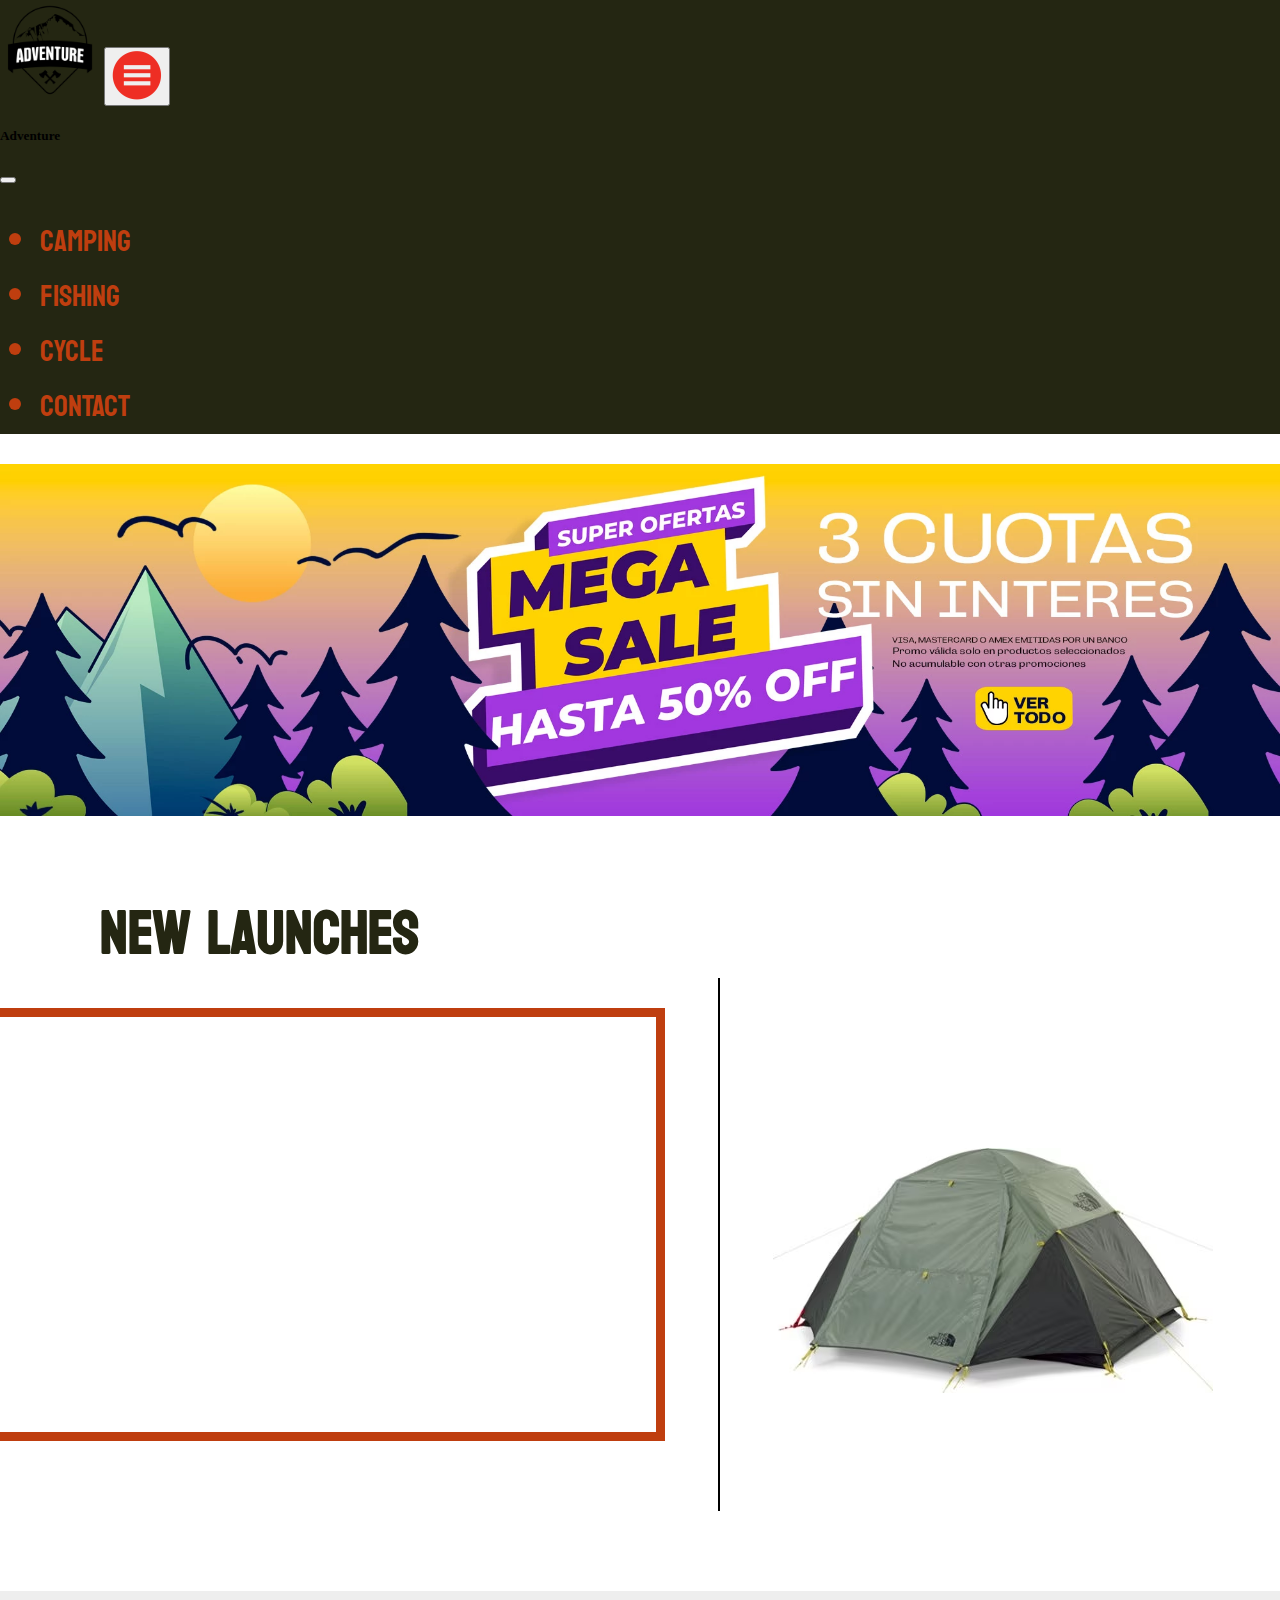
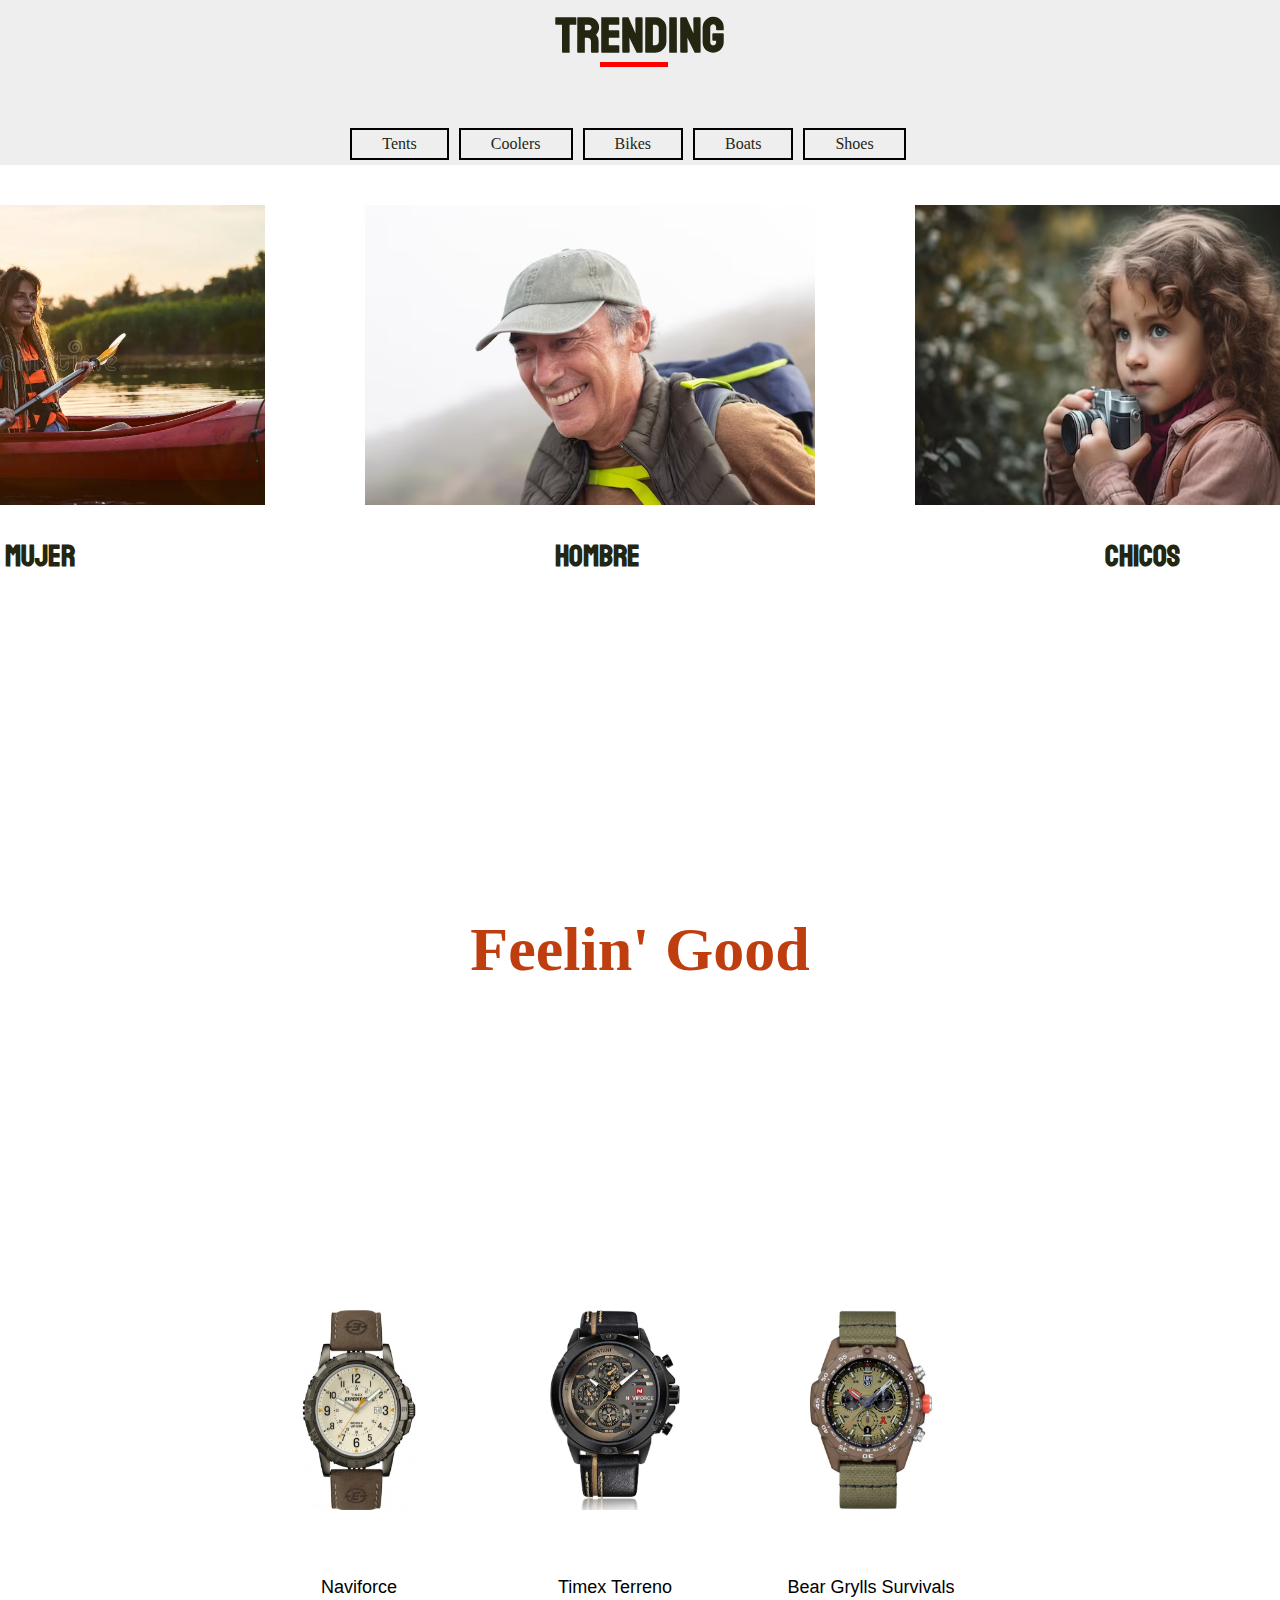
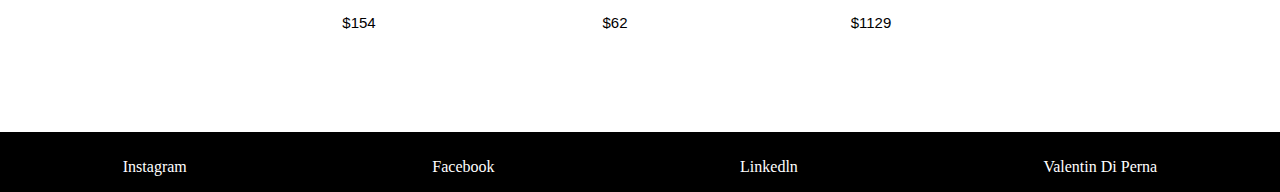
==== commit e97f874e: "Mejoras en el index principalmente" ====
--- a/index.html
+++ b/index.html
@@ -15,9 +15,9 @@
         <link rel="shortcut icon" href="multimedia/logo/logo-preentrega1.ico" type="image/x-icon">
         <!-- Open graph-->
         <meta property="og:image" content=multimedia/logo/logo-preentrega1.ico> <!-- Pongo un enlace interno porque no esta subida a internet-->
-        <meta property="" content="">
-        <meta property="" content="">
-        <meta property="" content="">
+        <meta property="og:url" content="index.html">
+        <meta property="og:description" content="Nuevos lanzamientos! Lo mejor en calidad-precio, amplio catálogo de herramientas para tu aventura en la naturaleza">
+        <meta property="og:title" content="Everything you need to be ready for wild">
 
         <!-- Bootstrap -->
         <link href="https://cdn.jsdelivr.net/npm/bootstrap@5.3.2/dist/css/bootstrap.min.css" rel="stylesheet" integrity="sha384-T3c6CoIi6uLrA9TneNEoa7RxnatzjcDSCmG1MXxSR1GAsXEV/Dwwykc2MPK8M2HN" crossorigin="anonymous">
@@ -61,6 +61,9 @@
         <!--Fin header-->
 
         <!-- Inicio section -->
+        <section class="promo">
+            <a href=""><img src="multimedia/mega-sale.webp" alt="Super ofertas, Hasta cinquenta porciento off y tres cuotas sin interes" id="promo-banner"></a>
+        </section>
         <main>
             <h2 class="main-title"> New Launches</h2>
             <div class="index-container">
@@ -87,22 +90,31 @@
                 <a href="">
                     <img src="multimedia/mujer.webp" alt="Mujer" class="mujer">
                 </a>
+                <h3 id="mujer">Mujer</h3>
+            </div>
+            <div>
                 <a href="">
                     <img src="multimedia/hombre.avif" alt="Hombre" class="hombre">
                 </a>
+                <h3 id="hombre">Hombre</h3>
+            </div>
+            <div>
                 <a href="">
                     <img src="multimedia/nena2.avif" alt="Chicos" class="nena">
                 </a>
+                <h3 id="nena">Chicos</h3>
+            </div>
+            <div>
             </div>
         </section>
         <section>
-            <div class="mid-banner" style="background-image: url(multimedia/grandcannnon4.jpg); align-items: center;">
+            <div class="mid-banner" style="background-image: url(multimedia/grandcannnon4.jpg); align-items: center; background-attachment: fixed;">
                 <h2 class="mid-title">Feelin' Good</h2>
             </div>
         </section>
         <section class="relojes-container">
             <div class="relojes">
-                <div class="image"> <img src="multimedia/reloj1.webp" alt="" width="170px" height="200px"></div>
+                <div class="image"> <img src="multimedia/reloj1.webp" alt="" width="180px" height="200px"></div>
                   <div class="title-relojes">Naviforce</div>
                   <span class="price">$154</span>
             </div>
--- a/css/style.css
+++ b/css/style.css
@@ -10,6 +10,24 @@
   color: #242612;
 }
 
+.nena, .hombre, .mujer {
+  width: 450px;
+  margin-right: 100px;
+  transition: box-shadow 0.3s ease;
+}
+.nena:hover, .hombre:hover, .mujer:hover {
+  box-shadow: 0 0 20px rgba(0, 0, 0, 0.5);
+}
+
+#nena, #hombre, #mujer {
+  color: #242612;
+  font-size: 30px;
+  font-family: "Bayon", sans-serif;
+  margin-top: 20px;
+  position: relative;
+  left: 190px;
+}
+
 #new-launch-video, #fishing-video {
   border: 9px solid #bf3e0f;
   margin-bottom: 100px;
@@ -19,13 +37,14 @@
   main .main-title {
     /*Personalizando etiqueta*/
     position: relative;
-    left: 130px;
+    left: 100px;
     top: 30px;
     font-size: 60px;
     display: inline;
   }
   main .index-container {
     position: relative;
+    right: 40px;
     top: 50px;
     margin-bottom: 100px;
     display: flex;
@@ -48,6 +67,12 @@
   main .index-container #new-launch-foto:hover {
     transform: scale(1.2);
     transition: all 1s;
+  }
+  .promo {
+    margin-bottom: 30px;
+  }
+  .promo #promo-banner {
+    width: 100%;
   }
   .trending-container {
     background-color: #EEEEEE;
@@ -81,20 +106,29 @@
   }
   .boy-girl {
     margin-top: 40px;
-    display: flex;
-    justify-content: center;
     margin-bottom: 100px;
-  }
-  .boy-girl .nena, .boy-girl .hombre, .boy-girl .mujer {
-    width: 450px;
-    margin-right: 100px;
-    transition: box-shadow 0.3s ease;
-  }
-  .boy-girl .nena:hover, .boy-girl .hombre:hover, .boy-girl .mujer:hover {
-    box-shadow: 0 0 20px rgba(0, 0, 0, 0.5);
+    display: grid;
+    justify-content: center;
+    grid-template-areas: "mujer hombre nena" "etiqueta-m etiqueta-h etiqueta-n";
   }
   .boy-girl .nena {
+    grid-area: nena;
     height: 300px;
+  }
+  .boy-girl #nena {
+    grid-area: etiqueta-n;
+  }
+  .boy-girl .hombre {
+    grid-area: nena;
+  }
+  .boy-girl #hombre {
+    grid-area: etiqueta-h;
+  }
+  .boy-girl .mujer {
+    grid-area: nena;
+  }
+  .boy-girl #mujer {
+    grid-area: etiqueta-m;
   }
   .mid-title {
     background-attachment: fixed;
@@ -151,6 +185,13 @@
   }
 }
 @media only screen and (max-width: 480px) {
+  .promo {
+    margin-bottom: 30px;
+  }
+  .promo #promo-banner {
+    width: 100%;
+    height: 200px;
+  }
   main .main-title {
     position: relative;
     top: 80px;
@@ -216,24 +257,31 @@
   }
   .boy-girl {
     margin-top: 40px;
-    display: flex;
-    justify-content: center;
-    margin-bottom: 50px;
-  }
-  .boy-girl .nena, .boy-girl .hombre, .boy-girl .mujer {
+    display: grid;
+    row-gap: 30px;
+    justify-content: center;
+    grid-template-areas: "mujer" "hombre" "nena";
+  }
+  .boy-girl .nena {
+    grid-area: nena;
+    height: 200px;
     width: 300px;
-    margin-left: 50px;
-    transition: box-shadow 0.3s ease;
-    margin-bottom: 40px;
-  }
-  .boy-girl .nena:hover, .boy-girl .hombre:hover, .boy-girl .mujer:hover {
-    box-shadow: 0 0 20px rgba(0, 0, 0, 0.5);
-  }
-  .boy-girl .nena {
-    height: 200px;
+    padding-left: 50px;
+  }
+  .boy-girl .hombre {
+    grid-area: nena;
+    width: 300px;
+    padding-left: 50px;
+  }
+  .boy-girl .mujer {
+    grid-area: nena;
+    width: 300px;
+    padding-left: 50px;
+  }
+  .boy-girl #nena, .boy-girl #hombre, .boy-girl #mujer {
+    display: none;
   }
   .mid-title {
-    background-attachment: fixed;
     display: flex;
     justify-content: center;
     padding: 200px 0 200px 0;
@@ -529,47 +577,48 @@
   text-align: center;
   font-size: 70px;
   font-family: "Bayon", sans-serif;
+  color: var(--color-principal);
+  text-decoration: underline dotted #bf3e0f;
   margin-bottom: 50px;
 }
 
-form fieldset {
-  border: 0;
-}
-form fieldset legend {
+label, legend {
   text-align: center;
   display: inline;
   font-family: "Bayon", sans-serif;
   font-size: 30px;
   color: #bf3e0f;
 }
-form fieldset .formulario {
+
+fieldset {
+  border: 0;
+}
+
+textarea {
+  width: 100%;
+}
+
+.formulario {
   display: flex;
   justify-content: space-evenly;
   margin-bottom: 100px;
   margin-top: 100px;
 }
-form fieldset .formulario label {
-  text-align: center;
-  display: inline;
-  font-family: "Bayon", sans-serif;
-  font-size: 30px;
-  color: #bf3e0f;
-  text-decoration: underline solid #242612;
-}
-form textarea {
-  position: relative;
-  left: 100px;
-  width: 80%;
-}
-form .enviar {
+
+.enviar {
   padding-top: 10px;
   background-color: green;
   color: #fff;
 }
+
 form input {
   width: 100%;
   border: 0;
   background-color: yellow;
+}
+
+label {
+  text-decoration: underline solid #242612;
 }
 
 .mi-estilo {
